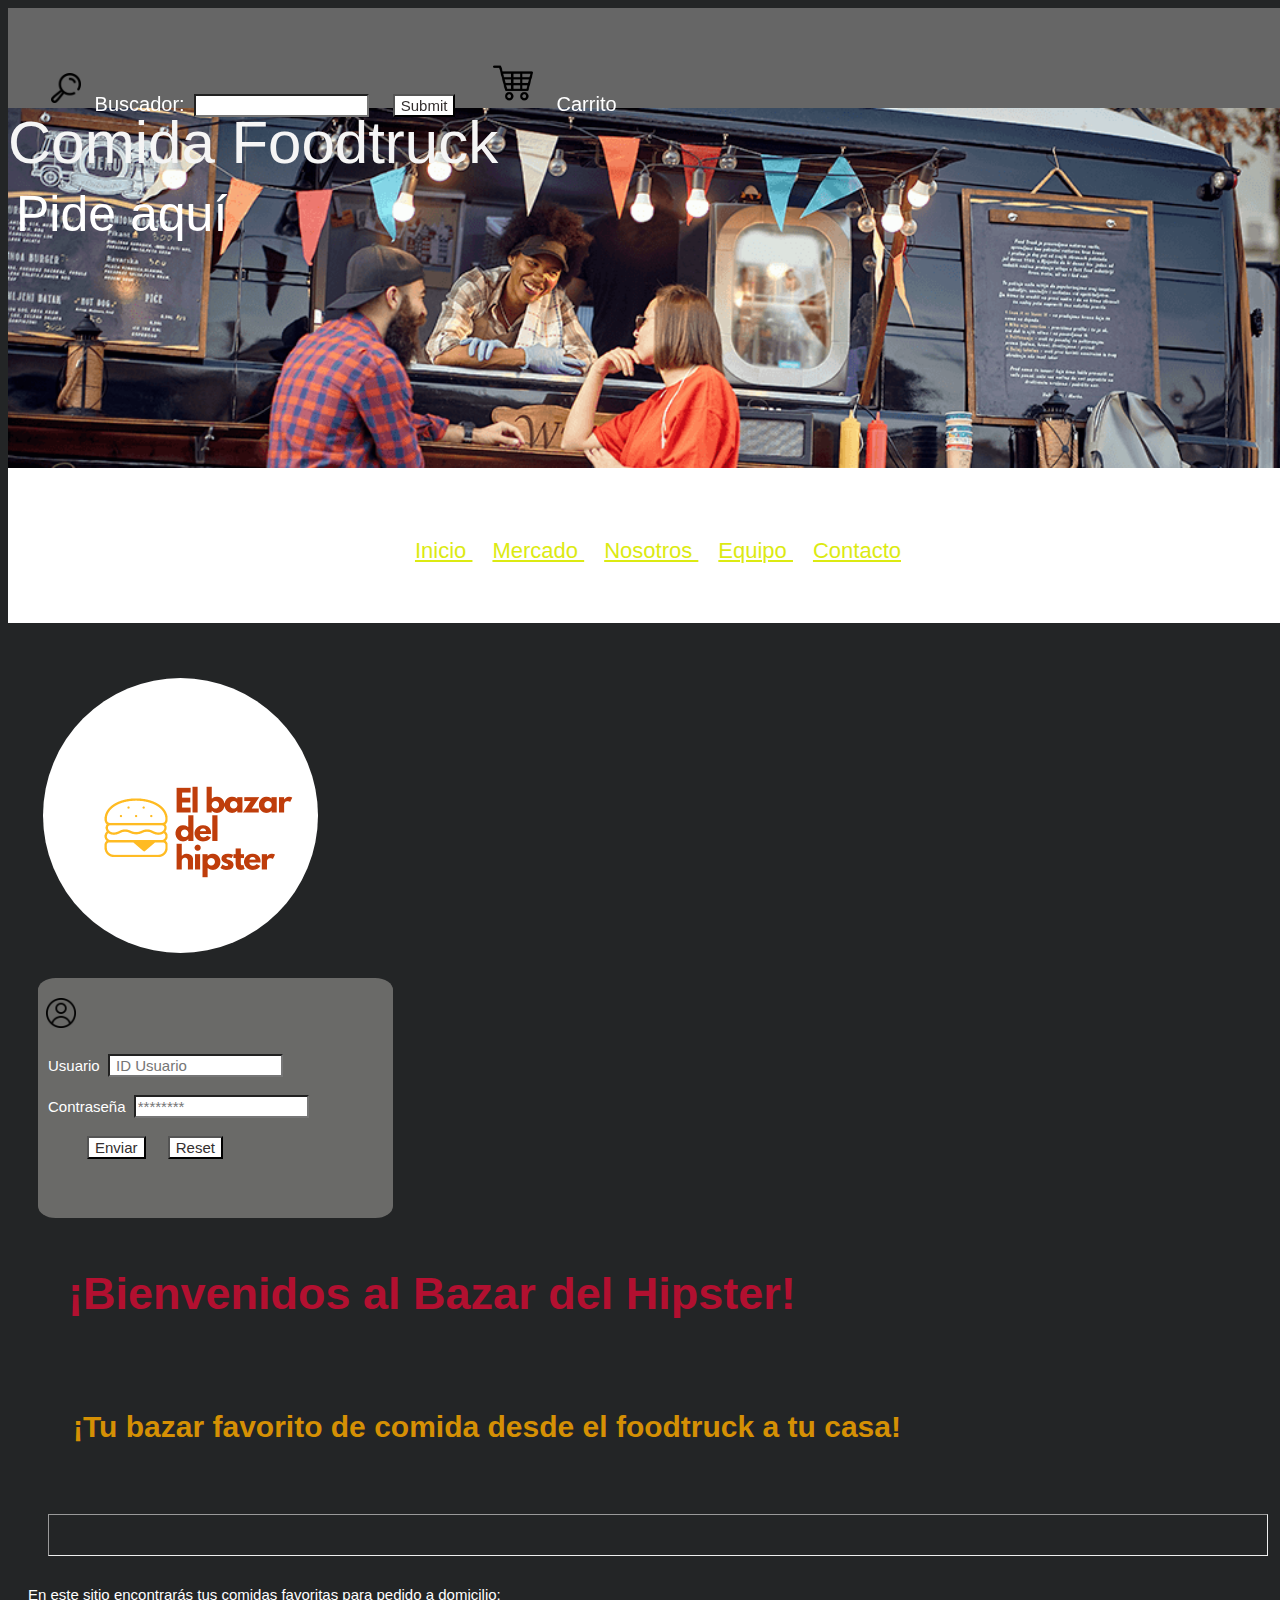
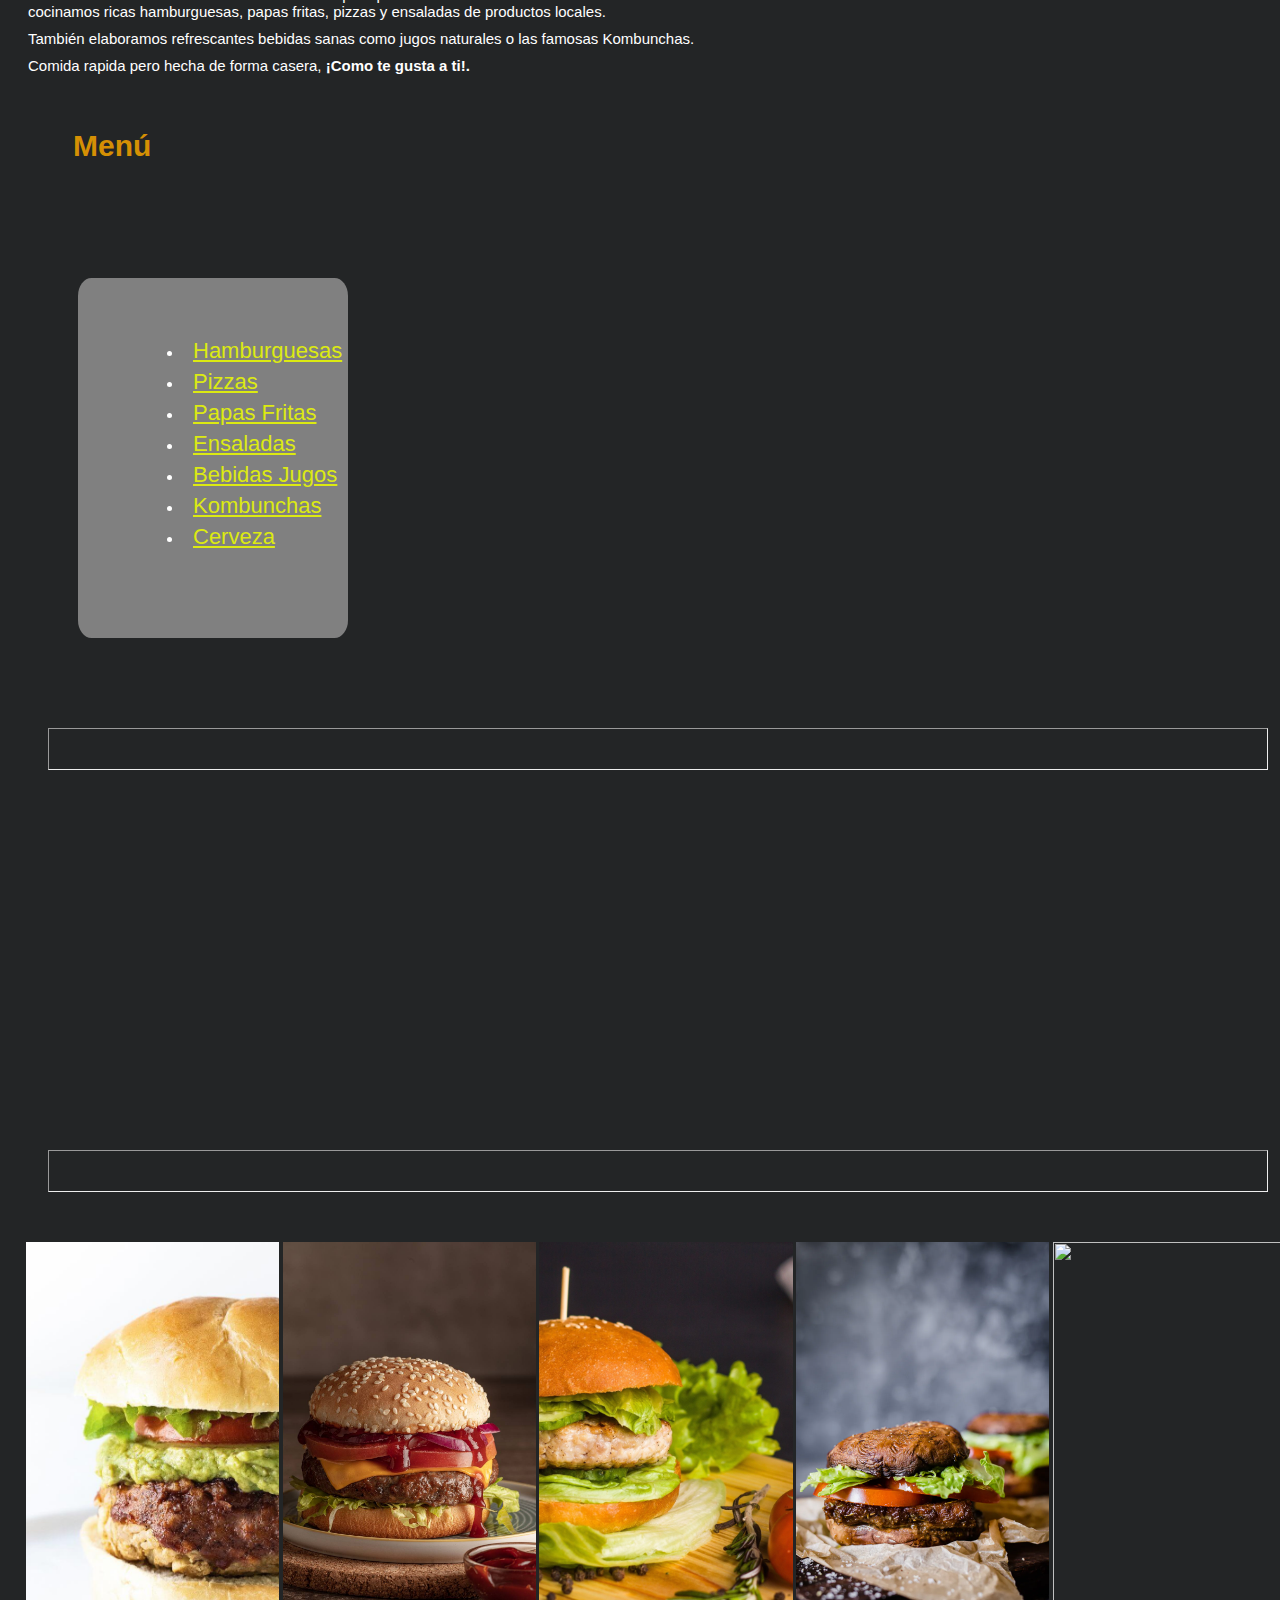
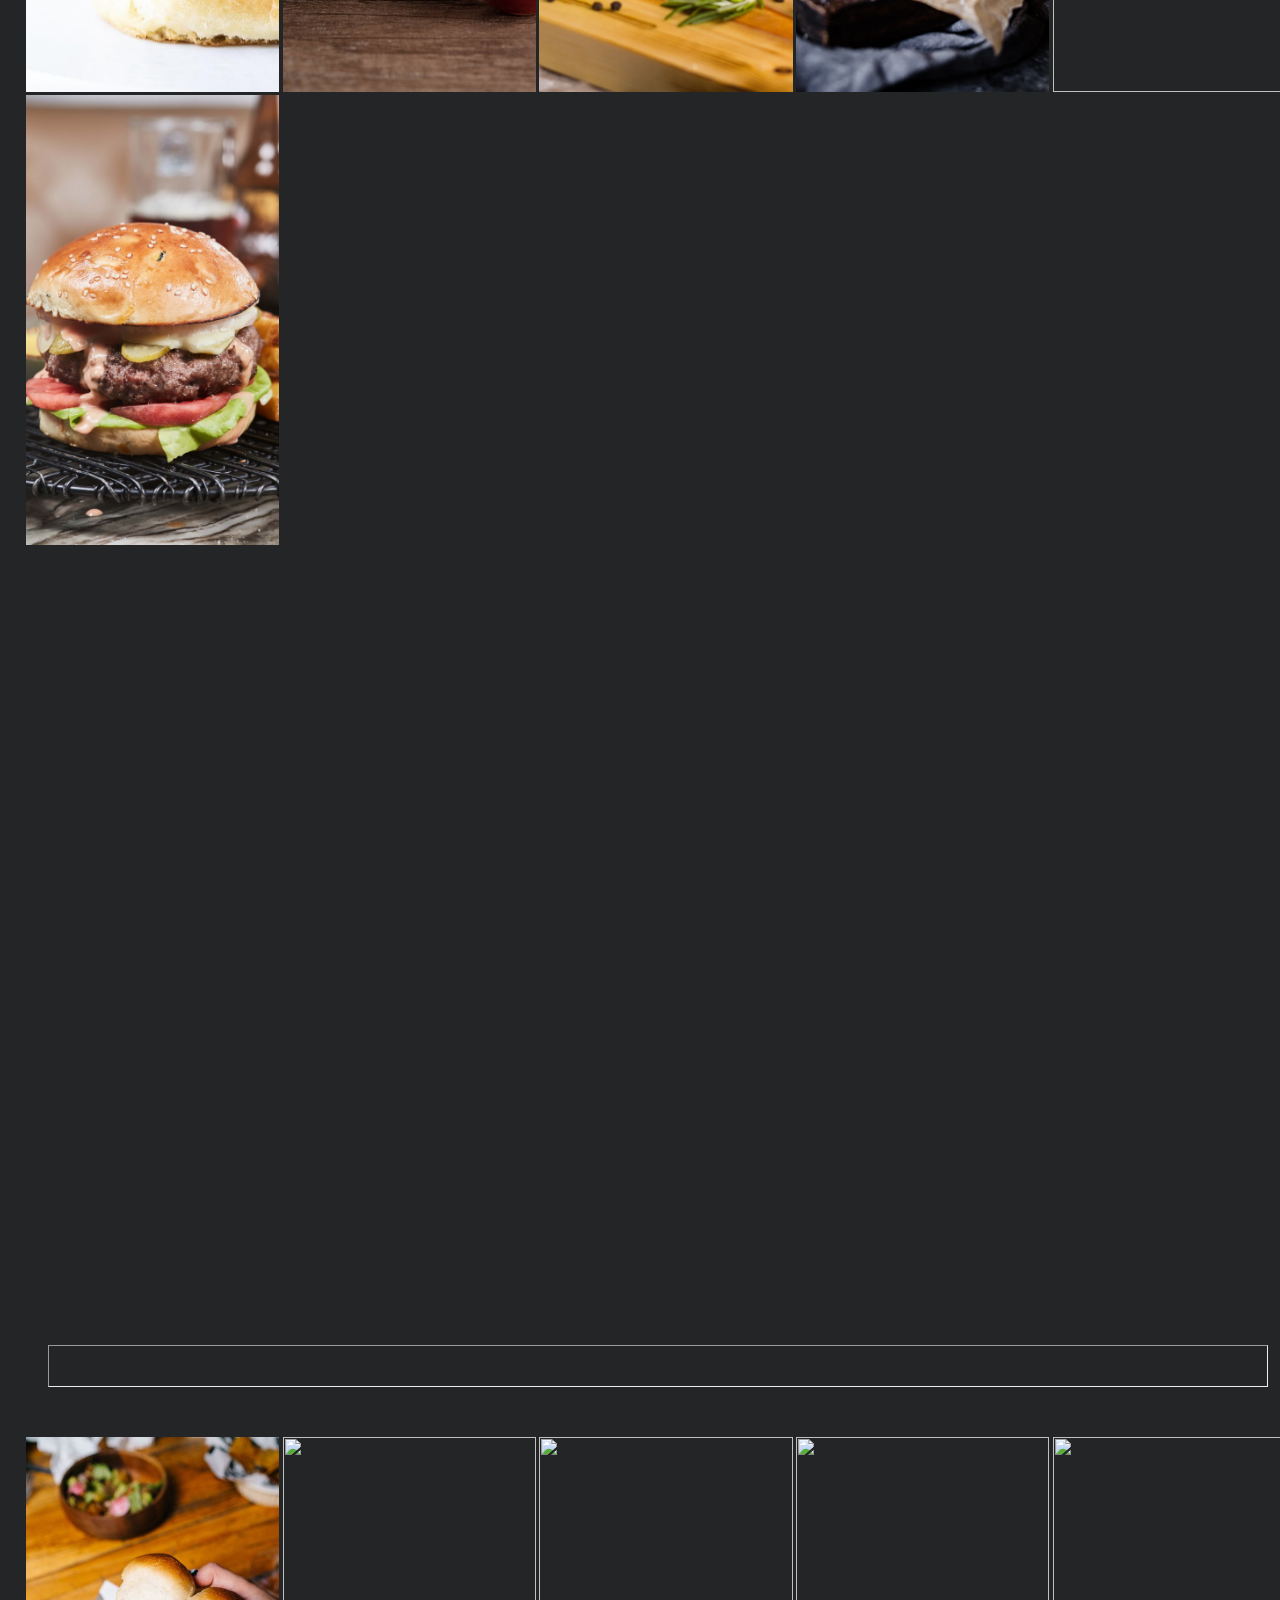
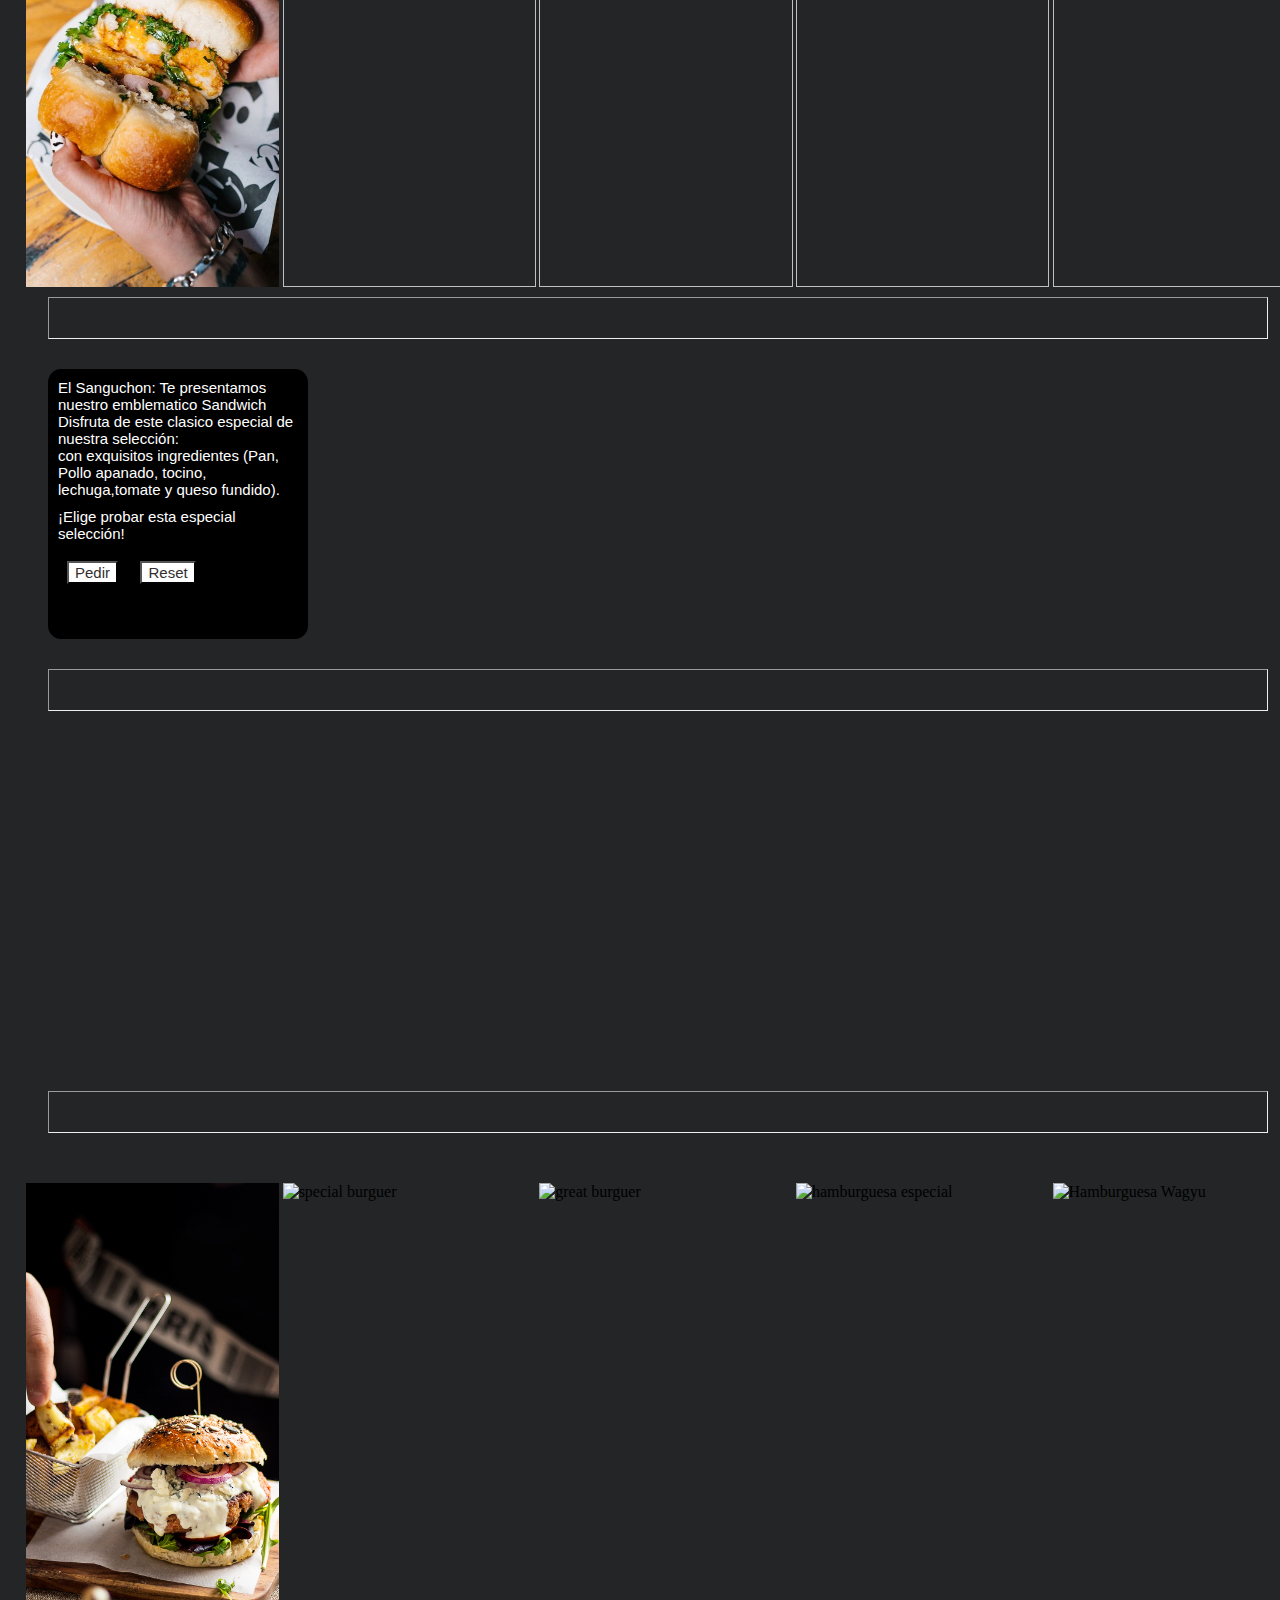
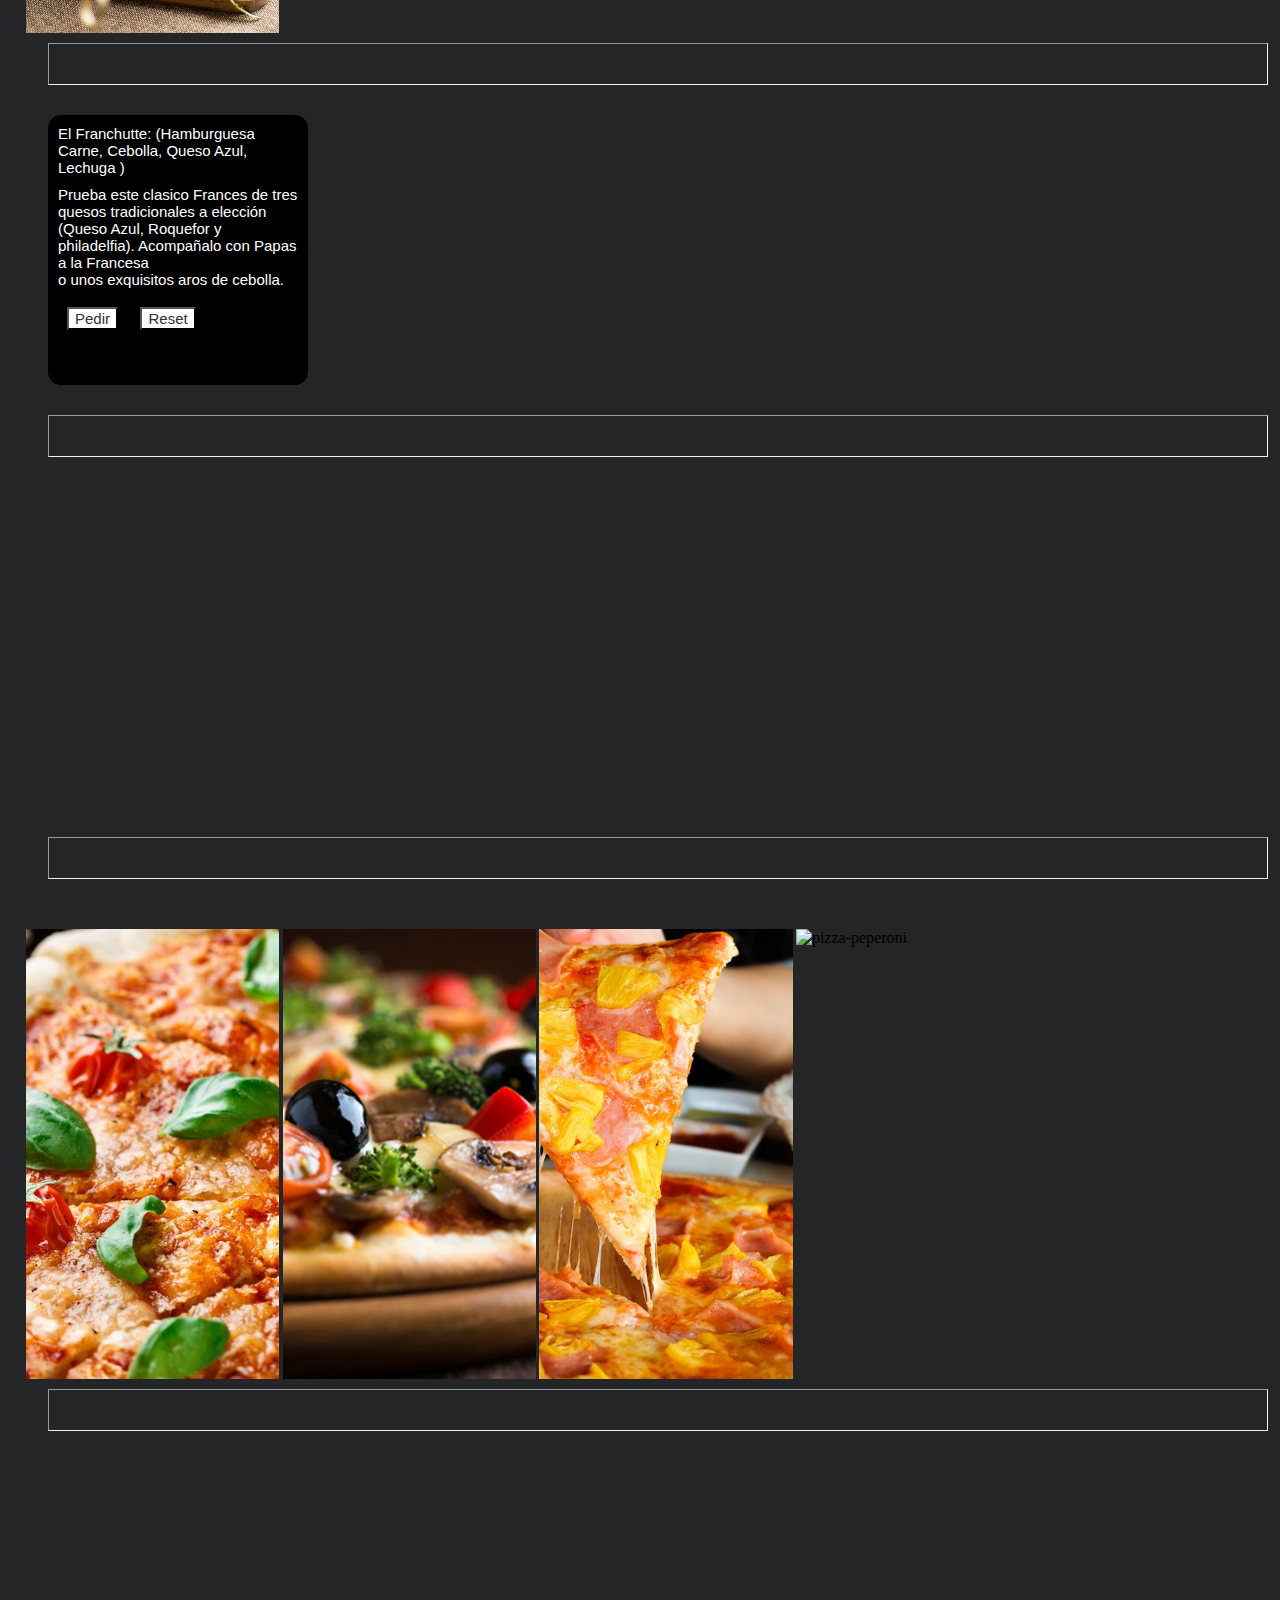
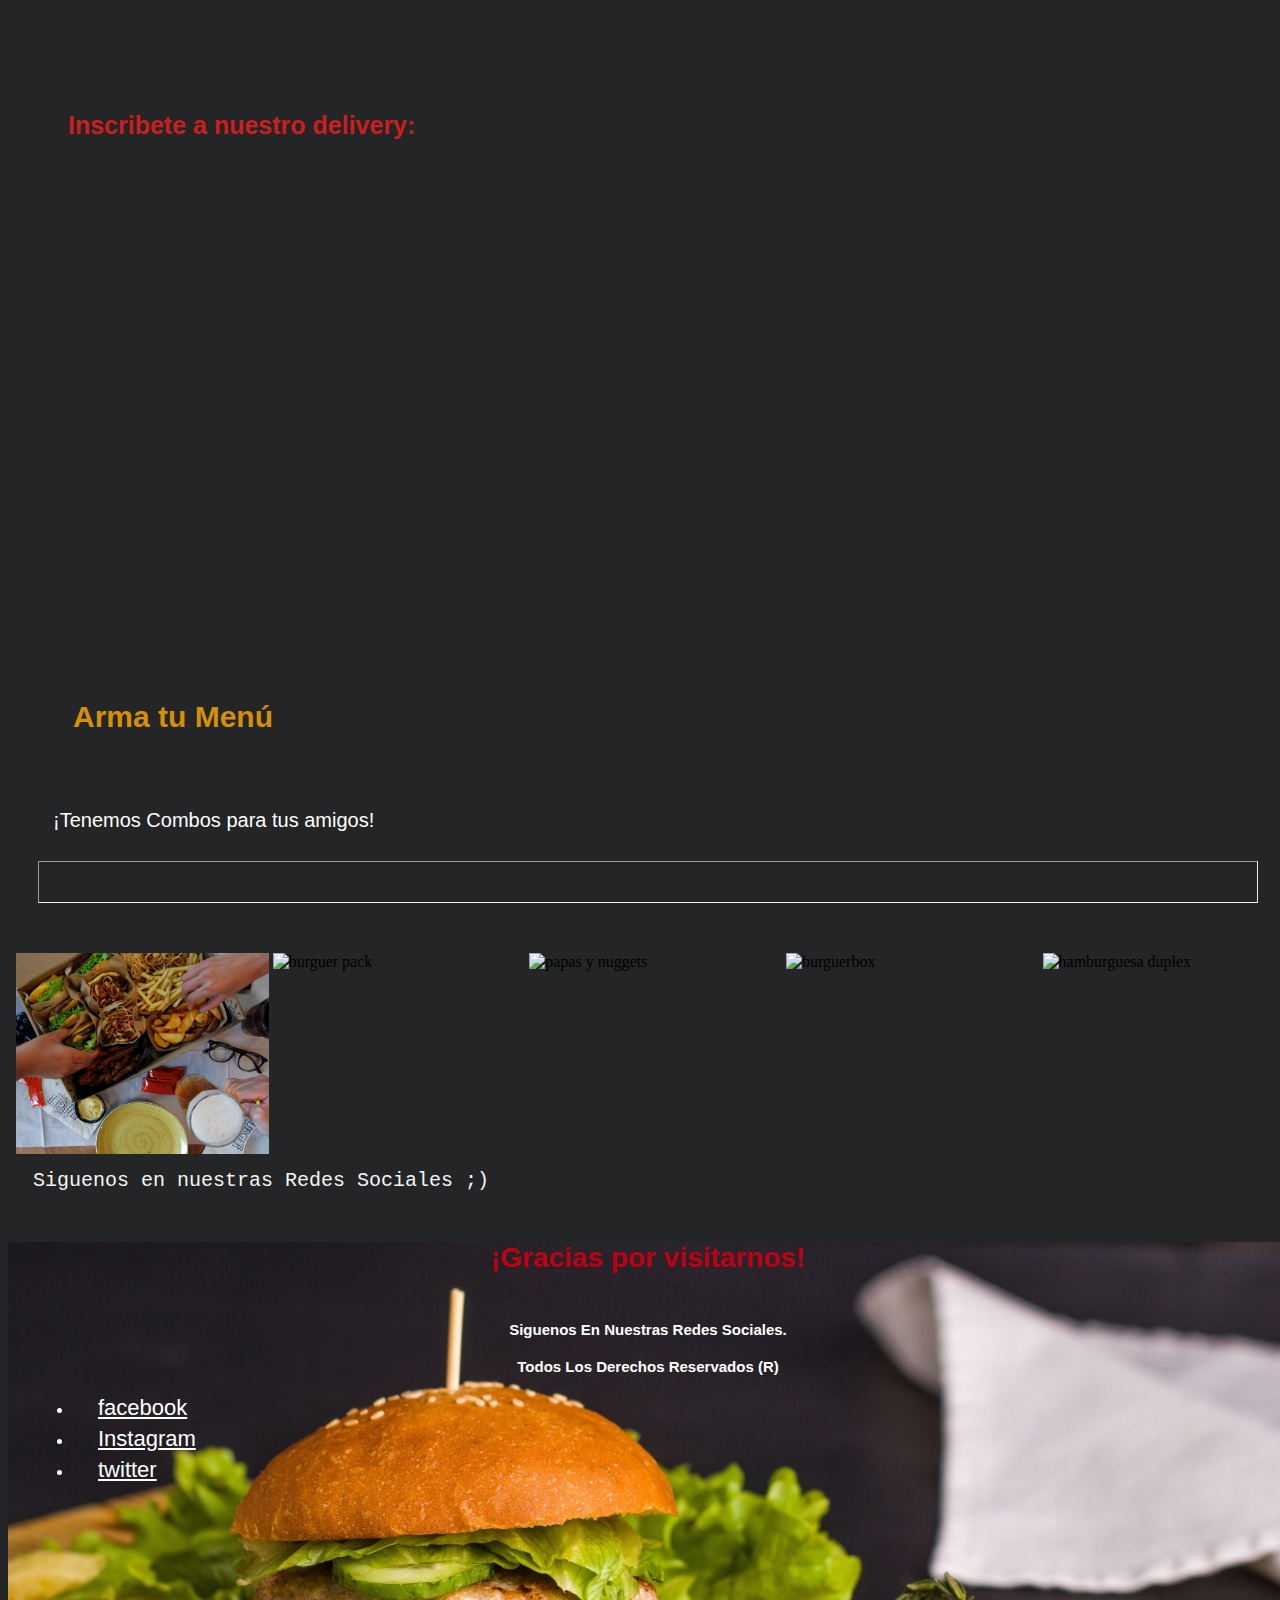
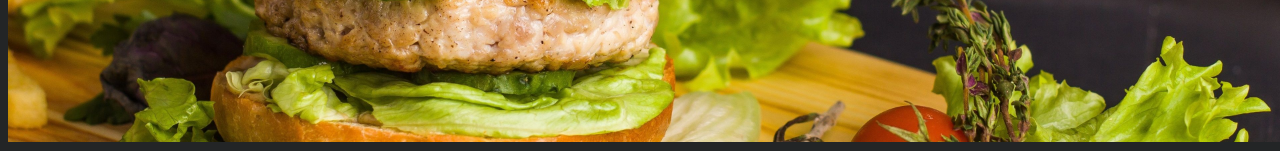
==== src/index.html @ 8c341939 "commit 1 title dice cambio 1" ====
<!DOCTYPE html>
<html lang="en">

<head>
  <meta charset="UTF-8">
  <meta http-equiv="X-UA-Compatible" content="IE=edge">
  <meta name="viewport" content="width=device-width, initial-scale=1.0 user-scalable= no, maximum-scale= 1.0 minimum-scale= 1.0">
 <!--Style Sheets--> 
  <link href="https://cdn.jsdelivr.net/npm/bootstrap@5.2.0-beta1/dist/css/bootstrap.min.css" rel="stylesheet" integrity="sha384-0evHe/X+R7YkIZDRvuzKMRqM+OrBnVFBL6DOitfPri4tjfHxaWutUpFmBp4vmVor" crossorigin="anonymous">
  <link href="https://unpkg.com/aos@2.3.1/dist/aos.css" rel="stylesheet">
  <link rel="stylesheet" href="../src/css/estilos.css">
  <!--Scripts-->
  <script src="https://unpkg.com/aos@2.3.1/dist/aos.js"></script>
  <title> El Bazar del Hipster </title>
</head>

  <body>


<!--Esto es un buscador-->

<div class="caja">
<div class="Buscador" data-aos="fade-right"
data-aos-offset="300"
data-aos-easing="ease-in-sine">


    <div class="lupa">
    <img src="../src/multimedia/loupe.png" alt="buscador" width="30px" margin-top="15px" >
  <label for="Buscar"> Buscador: </label>
  <input type="Search" name="buscar" id="buscar">
  <a href="../src/paginas/busqueda.html"><input type="submit" name="Enviar" id="Enviar"></a>

  <!--Carrito de compras-->

  <a href="../src/paginas/carrito.html"><img class="carrito" id="carrito" src="../src/multimedia/carrito de compra.png" alt="carro" width="40px"></a> <label for="compra"> Carrito</label> 


 </div>
   </div>
    </div>
     
     

<!--Contenedor Banner-->
<header> 
  <div class=" contenedor"> Comida Foodtruck </div>
  <div class=" Banner"> Pide aquí </div>
</header>


  <!--Barra contenedora Menú-->
  <div class="Barra">


   <!--Menú Navegación-->
  
   <main>
    <div class="Menu">
     <nav>
       <div class="bottom">
         <a href= "./index.html"> Inicio </a>
         <a href="../src/paginas/mercado.html"> Mercado </a>
         <a href="../src/paginas/nosotros.html"> Nosotros </a>
         <a href="../src/paginas/equipo.html"> Equipo </a>
         <a href="../src/paginas/contacto.html"> Contacto </a>
       </div>
     </nav>
     </div>
   </main>
 

<!--logotipo-->

<div class="contain" data-aos="zoom-in">
  <a href="/src/index.html">
  <img src="../src/imagenes/logo bazar hipster transparent.png" width="250px">
  </a>
</div>

<!--Usuario y Contraseña-->
<div class="Box">
<div class="Usuario" width="20px">
  <img src="../src/multimedia/usuario.png" alt="User" width="30px" color="white">
<p>
  <label for="Usuario"> Usuario </label>
  <input type="text" name="nombre usuario" id="nombre Usuario" placeholder=" ID Usuario" required>
</p>

<p>
  <label for="password">Contraseña</label>
  <input type="password" name="psw" id="password" placeholder= "********" maxlength="12" min="8">
</p>

<div class="btn">
<p>
  <a href="../src/paginas/miportal.html"><input type="submit" value="Enviar"></a> 
  <input type="reset">
</p>

</div>
   </div>
      </div>

    <!--Título del sitio-->
  
    <h1> ¡Bienvenidos al Bazar del Hipster! </h1>
  

    <!--Encabezado-->
    <h2> ¡Tu bazar favorito de comida desde el foodtruck a tu casa! </h2>



<hr>


<p> En este sitio encontrarás tus comidas favoritas para pedido a domicilio: <br>
  cocinamos ricas hamburguesas, papas fritas, pizzas y ensaladas de productos locales.</p>

<p>También elaboramos  refrescantes bebidas sanas como jugos naturales o las famosas Kombunchas.</p>

<p>Comida rapida pero hecha de forma casera,<b> ¡Como te gusta a ti!.</b></p>


 <!--Menú Comida -->
 <h2> Menú </h2>

<div class="contain2">
 <nav>
   <ul>
     <li> <a href="../src/paginas/subpaginas/hamburguesas.html"> Hamburguesas </a> </li>
     <li> <a href="../src/paginas/subpaginas/pizzas.html"> Pizzas </a> </li>
     <li> <a href="../src/paginas/subpaginas/papasfritas.html"> Papas Fritas </a> </li>
     <li> <a href="../src/paginas/subpaginas/ensaladas.html"> Ensaladas </a> </li>
     <li> <a href="../src/paginas/subpaginas/bebidas.html"> Bebidas Jugos </a> </li>
     <li> <a href="../src/paginas/subpaginas/kombunchas.html"> Kombunchas </a> </li>
     <li> <a href="../src/paginas/subpaginas/cervezas.html"> Cerveza </a> </li>
     <ul>
       <nav>
  </div>

  <!--categorias-->
  
          <!--Hamburguesas-->
  

    <hr>
    
    <div data-aos="fade-right"> 

      <article>
        <h2> <b>Hamburguesas</b></h2>
        <p><b>Ricas hamburguesas Veganas y caseras a elección</b></p>
        <p>Disfruta nuestra variedad de preparaciones:</p>
        <p> Tenemos una gran variedad de productos locales para hacer las mejores Hamburguesas. <b>¡Como a ti te gustan!</b> </p>
        <span>
        <p><b>* El Panzón:</b> Hamburguesa común (Pan, Carne, Palta y Tomate).</p>
        <p><b>* Hamburguesa Clasica:</b> Tipica Americana (Pan, Hamburguesa, Queso, Tomate y lechuga).</p>
        <p><b>* Hamburguesa de Salmón:</b> Un sabor del Mar (Pan, Salmon ahumado, Palta y Lechuga).</p>
        <p><b>* Hamburguesa Vegana:</b> Carne BEYOND MEAT 100% natural.</p>
        <p><b>* Hamburguesa Alemana:</b> Tradición alemana (Pan, Hamburguesa,tocino, queso y pepinillos).</p>
        <p><b>* Hamburguesa Peruana:</b> Sabor exotico peruano (Pan, Carne, Lechuga, tomate y chipotle).</p>
      </span>
      </article>
  </div> 

 <hr>          
     <!--comercio-->
     <div class="grillado">

      <div class="vertical">
        <img src="../src/imagenes/Hamburguesa.jpg" alt="hamburguesa" width="300px">

      <!--Descripción comida-->
      <div data-aos="fade-down">

<div class="cont">     
<p>El panzón: Disfruta de esta rica hamburguesa elaborada a base de <br> (pan,carne,palta y tomate).</p>
<p> Pedilo por aquí y te lo llevamos a domicilio</p>

<!--click pedido-->
<form>
  <a href="../src/paginas/carrito.html"><input type="button" value="Pedir"></a> 
  <input type="reset">
  </form>
</div>
  </div>
    </div>

  <!--PRODUCTOS-->
      <div class="vertical">
        
        <img src="./imagenes/burguer assets.jpg" width="300px">
      
      <!--Descripción de comida-->
      <div data-aos="fade-down">
      
        <div class="cont">

<p>Hamburguesa Clasica: <br> La hamburguesa <br> tradicional americana <b> ¡Ya esta aquí! </b></p>
<p>(Pan,Hamburguesa, Tomate, queso y Lechuga).</p>
<p><b>¡Pidelo por acá!</b></p>

<!--click pedido-->
<form>
  <a href="../src/paginas/carrito.html"><input type="button" value="Pedir"></a> 
  <input type="reset">
  </form>
</div>
   </div>
     </div>
<!--producto-->
      <div class="vertical">
      
        <img src="./imagenes/burguer footer.jpg" width="300px">
        <!--Descripción de comida-->
      <div data-aos="fade-down">
     <div class="cont">
 <p> Hamburguesa de Salmón: Come una rica hamburguesa con ingredientes, (Pan frica, Salmón, Palta, Lechuga).</p> 
 <p>Edición limitada de temporada</p>  
 <p><b>¡Prueba esta exquisita hamburguesa!</b></p>   

 <!--click pedido-->
<form>
  <a href="../src/paginas/carrito.html"><input type="button" value="Pedir"></a> 
  <input type="reset">
  </form>
</div>
  </div>
    </div>
    <!--producto-->
         <div class="vertical">
           <img src="./imagenes/Hambuguesas-veganas-de-tempeh-v.webp" width="300px">
     
           <!--Descripción de comida-->
      <div data-aos="fade-down">
      <div class="cont">
      <p>Hamburguesa Vegana: Ahora puedes probar esta rica hamburguesa 100% vegana </p>
      <p>ingredientes vegetarianos ideales para mantenerte saludable.</p>
      <p><b>¡Compra ahora aquí!</b></p>

<!--click pedido-->
<form>
  <a href="../src/paginas/carrito.html"><input type="button" value="Pedir"></a> 
  <input type="reset">
  </form>
</div>
  </div>
    </div>
    <!--producto-->
      <div class="vertical">
        <img src="https://media-cdn.tripadvisor.com/media/photo-s/0f/3d/f6/d8/hamburguesa-americana.jpg" width="300px" >
    
        <!--Descripción de comida-->
      <div data-aos="fade-down">
    <div class="cont">

    <p>Hamburguesa Alemana: El sabor Aleman en una sola hamburguesa (Pan frica, hamburguesa, tocino, queso, pepinillos).</p>
    <P>Directo de la cocina a tu mesa.</P>
    <p> <b>¡Pedilo a delivery!</b> </p>
    
    <!--click pedido-->
<form>
 <a href="../src/paginas/carrito.html"><input type="button" value="Pedir"></a>
  <input type="reset">
  </form>
</div>
  </div>
     </div>  
  <!--producto-->
<div class="vertical">
<img src="../src/imagenes/hamburguesa peruana.jpeg" alt="hamburguesa peruana">

<!--Descripción comida-->
<div data-aos="fade-down">
<div class="cont">
<p>Hamburguesa a la Peruana:</p>
<p>(Carne, Lechuga, Tomate, Queso, Pepinillos, Ají de Chipotle)</p>

    <!--click pedido-->
    <form>
      <a href="../src/paginas/carrito.html"><input type="button" value="Pedir"></a>
       <input type="reset">
       </form>
       
  </div>
    </div>
      </div>
        </div>

<section>
</section>


<!--SANDWICH-->


<div data-aos="fade-right">

<section>
</section>

<article>
<h2>Sandwich</h2>

<p>Los clasicos Sandwiches locales, vuelven al Bazar:</p>
<p>Sandwich Aliado: (Pan, Jamón y Queso)</p>
<p>Sandwich Pollo: (Pan, Pollo apanado, queso mozzarela, tocino, lechuga y tomate). </p></li>
<p>Sandwich Ave Palta: (Pan, Ave Pollo, Palta).</p>
<p>Sandwich Pollo Krispy (Pan, pollo krispy, lechuga, tomate, mostaza).</p>
</article>
</div>

<hr>

     <div class="grillado">

      <div class="vertical"><img src="./imagenes/burguer delivery.jpg" width="400px"></div>
      <div class="vertical"><img src="https://www.hola.com/imagenes/cocina/recetas/20210208183946/sandwich-jamon-queso/1-72-559/sandwich-havar-adob-m.jpg" width="400px"></div> 
      <div class="vertical"><img src="https://www.enoturismochile.cl/wp-content/uploads/2021/11/ave-palta-web.jpg" width="300px"></div>
      <div class="vertical"><img src="https://i.pinimg.com/474x/4a/34/25/4a3425d4eba5e83ebbf8b65b149e596f.jpg" width="300px"></div>
      <div class="vertical"><img src="https://i0.wp.com/revistamariaorsini.com/wp-content/uploads/2018/01/sandwichpesto-1.jpg?fit=750%2C1057&ssl=1"/></div>
    </div>
 
    <hr>
    
<div class="cont">
     <p> El Sanguchon: Te presentamos nuestro emblematico Sandwich
      Disfruta de este clasico especial de nuestra selección:<br> 
      con exquisitos ingredientes (Pan, Pollo apanado, tocino, lechuga,tomate y queso fundido).</p>
    
      <p> ¡Elige probar esta especial selección! </p>



<!--click pedido-->
<form>
<input type="button" value="Pedir">
<a href="../src/paginas/subpaginas/hamburguesas.html">
<input type="reset">
</a>
</form>
</div>

<hr>

<div data-aos="fade-right">
<article>
<h2> Especiales </h2>
   <p> Los favoritos de siempre también estan aquí:</p>
   <p> Sabores únicos internacionales y cocina de autor</p>
   <p> Hamburguesas edición Limitada, (El franchute con exquisito queso azul)</p> 
   <p> La reconocida hamburguesa Grill Americana y tocino ahumado).</p>
   <p> Hamburguesa Mini queso Cheddar y Salsa Barbeque.</p>
</article>
</div>

<hr>
        <!--Catalogo-->
        <div class="grillado">
        <div class="vertical"><img src="../src/imagenes/Hamburguesa-Queso-Azul-9.jpg" width="400px"></div> 
        <div class="vertical"><img src="https://tofuu.getjusto.com/orioneat-prod/tdgp3NqhnMsPymZuK-eggsorcit%20buger.jpg" alt="special burguer" width="400px"></div>
        <div class="vertical"><img src="https://i0.wp.com/foodandpleasure.com/wp-content/uploads/2020/11/image00004-1.jpeg?resize=768%2C1024&ssl=1" alt="great burguer"></div>
        <div class="vertical"><img src="https://e00-expansion.uecdn.es/assets/multimedia/imagenes/2018/04/25/15246544766356.jpg" alt="hamburguesa especial"></div>
        <div class="vertical"><img src="https://bakeitwithlove.com/wp-content/uploads/2021/03/Wagyu-Burger-lg.jpg" alt="Hamburguesa Wagyu"></div>
        </div>
     <hr>       

  <div class="cont">
    <span> <p> El Franchutte: (Hamburguesa Carne, Cebolla, Queso Azul, Lechuga ) </p> </span>
    <p>  Prueba este clasico Frances de tres quesos tradicionales a elección <br> (Queso Azul, Roquefor y philadelfia). Acompañalo con Papas a la Francesa <br> o unos exquisitos aros de cebolla. </p>               
  

    <!--click pedido-->
<form>
  <input type="button" value="Pedir">
  <a href="../src/paginas/subpaginas/hamburguesas.html">
  <input type="reset">
  </a>
  </form>
  </div>
  
<hr>

<div data-aos="fade-right">
       <article>
        <h2> Pizzas </h2>                                                              
        <p> Arma tu Pizzas en tamaño familiar o Medianas tu eliges los acompañamientos: </p>
        <p> <b> Escoge la que más te gusta : </b> </p>
        <p>Tenemos una gran variedad de Pizzas a elección...</p>
        <p>Pizzas Vegetarianas: (Pizza tres estaciones, Pizza Napolitana y Pizza a la piedra) </p>
        <p>Pizzas Carnes: Pizza tradicional (peperoni, queso,tomate y rucula)</p>
        <p>Pizza Española (Jamón, Queso, Tomate, Chorizo).</p> <p>Pizza Hawaiana: el clasico sabor Hawaiano (Jamón, Piña, Queso) </p>
      </article>
</div>
  
<hr>
    <!--Pizzas-->
    
        <!--Catalogo-->
        <div class="grillado">
          
          <!--Producto-->
          <div class="vertical"><img src="../src/imagenes/pizza vegetariana.jpg" width="400px">
          
            <!--Descripción Producto-->
            <div data-aos="fade-down">
          <div class="cont">
            <span> <p>  Pizza Vegetariana: (Masa, Salsa de Tomate, Tomate, Rucula y Queso Parmesano) </p> </span>
        
            <p> En los últimos años la Pizza Vegetariana ha ganado bastante popularidad por su simpleza. <br> ¡No te puedes perder este exquisito sabor! </p>
       
            <!--click pedido-->
        <form>
          <input type="button" value="Pedir">
          <a href="../src/paginas/subpaginas/pizzas.html">
          <input type="reset">
          </a>
          </form>
     </div> 
        </div>
      </div>

<!--Producto-->

      <div class="vertical"><img src="../src/imagenes/pizza piedra.jpg" alt="Pizza piedra" width="400px">
  
        <!--Descripción del Producto-->
    <div data-aos="fade-down">
   <div class="cont">
      <p>Pizza a la Piedra: Prueba esta tradicional masa, hecha de forma casera con ingredientes frescos (tomate, Jamón, Queso, Aceitunas).</p>
       <P> ¡Proba esta exquisita Pizza casera!</P> 
         
       <!--click pedido-->
        <form>
          <input type="button" value="Pedir">
          <a href="../src/paginas/subpaginas/pizzas.html">
          <input type="reset">
          </a>
          </form>
      </div>
        </div>
      </div>  

      <!--Producto-->
          <div class="vertical"><img src="../src/imagenes/pizza-hawaiana.jpg" alt="pizza-hawaiana" width="450px">
          
            <!--Descripción del producto-->  
          <div data-aos="fade-down">
          <div class="cont">

            <p> Pizza Hawaiana: (Masa, Pizza, Queso, Jamón) </p>
              
            <p> Un clasico de la comida Hawaiana, esta pizza es reconocida <br> mundialmente por sus ingredientes unicos, que mezclan el sabor <br> agridulce en cada bocado de este plato.</p>
            
            <form>
              <input type="button" value="Pedir">
              <a href="../src/paginas/subpaginas/pizzas.html"></a>
              <input type="reset">
              </form>
          </div> 
            </div>
          </div>

        <!--Producto-->
          <div class="vertical">
            <img src="https://w6h5a5r4.rocketcdn.me/wp-content/uploads/2019/06/pizza-con-chorizo-jamon-y-queso-1080x671.jpg" alt="pizza-peperoni">
          
          <!--Descripción del producto-->
           <div data-aos="fade-down">
           <div class="cont">
 
           <p>Pizza a la Española: La reconocida Pizza a la Española vuelve al Bazar con la mejor calidad.</p>
           <p>Ingredientes (masa, tomate, Jamón, Queso, Chorizo).</p>
           <p> ¡Pedilo por acá! </p>
         
           <!--click pedido-->
         <form>
          <input type="button" value="Pedir">
          <a href="../src/paginas/subpaginas/pizzas.html">
          <input type="reset">
          </a>
          </form>

        </div>
         </div>
          </div>
           </div>
<hr>

<section>
</section>

   <!--Formularios-->

   <h3> Inscribete a nuestro delivery:</h3>

   <!--Checkbox-->

<div class="container-mt5"></div>
   <div class="checkbox" data-aos="fade-right"
   data-aos-offset="300"
   data-aos-easing="ease-in-sine">
   <form>
   <fieldset>
      <legend> Mi Nombre</legend>
      <input type="text" name="nombre"placeholder="escribe tu nombre">
    </fieldset>
    </form>


    <form>
    <fieldset>
        <legend> Datos de contacto</legend>
        <input type="text" placeholder="Número de Telefóno">
    </fieldset>
    </form>

      <form>
        <fieldset>
          <legend> Mi dirección</legend>
          <input type="text" placeholder="escribe tu dirección">
        </fieldset>
      </form>
        

        <form>
        <fieldset>
            <legend> Mi País </legend>
            <input type="text" placeholder="Mi País">
        </fieldset>
      </form>
          

          <p>
            <input type="submit" value="Enviar">
            <input type="reset" value="Borrar">
          </p>
        </div>
          
  <form action="" method="get" enctype="text/plain">
  </form>

  <!--deliver-->

<h2> Arma tu Menú </h2>
<p class= "card__description"> ¡Tenemos Combos para tus amigos!</p>
</div>

<hr>


<div class="grillado">
<div class=""><img src="../src/imagenes/delivery-burgers-1.jpg" alt="delivery-burguer" width="250px"> </div> 
<div class=""><img src="https://www.burgerbox.co.uk/images/gal/bb7.jpg" alt="burguer pack" width="250px"> </div>
<div class=""><img src="https://eldiariony.com/wp-content/uploads/sites/2/2022/03/come-nuggets-papas-fritas-22-anos-shutterstock_1678649386.jpg?quality=60&strip=all&w=1200" alt="papas y nuggets" width="250px"></div> 
<div class=""><img src="https://res.cloudinary.com/glovoapp/h_225,f_auto,q_auto/Stores/qdlhgnnfjg6splhvohzy" alt="burguerbox" width="250px"></div> 
<div class=""><img src="https://www.canalviax.com/wp-content/uploads/2017/11/eJvI7kg.jpg" alt="hamburguesa duplex" width="250px" ></div>
</div>




<!--El botón esta en este bloque-->
<div class="call"> Siguenos en nuestras Redes Sociales ;) </div>

<!--Pie de Pagina-->

<footer>
 
  <div class= "Pie">

      <div class="Widget">
        <h5> ¡Gracias por visitarnos!</h5>
        </div>
    
        <div class="center-footer" id="call-action">
        <h4> Siguenos en nuestras redes sociales.</h4>
               <h4> Todos los derechos reservados (R) </h4>
    <ul>
      <li> <a class="btn" href="https://www.facebook.com/"> facebook </a> </li>
      <li> <a class="btn" href="https://www.instagram.com/"> Instagram </a> </li>
      <li> <a class="btn" href="https://twitter.com/"> twitter </a> </li>
    </ul>
         </div>
        </div>
       </div>

</footer>
<script>
  AOS.init();
</script>

<script src="https://cdn.jsdelivr.net/npm/bootstrap@5.2.0-beta1/dist/js/bootstrap.bundle.min.js" integrity="sha384-pprn3073KE6tl6bjs2QrFaJGz5/SUsLqktiwsUTF55Jfv3qYSDhgCecCxMW52nD2" crossorigin="anonymous"></script>
  </body>
</html>
---- src/css/estilos.css ----
/* Titulo1 */
h1{
    color:rgb(178, 16, 48);
    font-size: 45px;
    margin:50px;
    font-family:'Trebuchet MS', 'Lucida Sans Unicode', 'Lucida Grande', 'Lucida Sans', Arial, sans-serif;
}

/* Titulo2 */
h2{
    color:rgb(213, 144, 4);
    font-size: 30px;
    margin-top:60px;
    margin: 15px;
    padding:40px;
    font-family:sans-serif;
}

/* Titulo3 */
h3{
    color:rgb(203, 30, 30);
    font-size: 25px;
    font-family:'Trebuchet MS', 'Lucida Sans Unicode', 'Lucida Grande', 'Lucida Sans', Arial, sans-serif;
    text-align:top;
    margin:50px;
}

/* Titulo4 */
h4{
    color:rgb(255, 255, 255);
    font-size: 15px;
    font-family: 'Lucida Sans', 'Lucida Sans Regular', 'Lucida Grande', 'Lucida Sans Unicode', Geneva, Verdana, sans-serif;
    text-align:center;
    text-transform: capitalize;
}

/* Titulo5 */
h5{
    color:rgb(190, 0, 20);
    font-family:Impact, Haettenschweiler, 'Arial Narrow Bold', sans-serif;
    text-align: center;
    font-size: 28px;
    margin-top: 10px;
    bottom: 20px;
}

/* Este es mi Body */
body{
width:1600px;
background-color:#232526;
}

.Buscador{
    font-size: 20px;
    font-family: 'Gill Sans', 'Gill Sans MT', Calibri, 'Trebuchet MS', sans-serif;
    margin: 25px;
    padding:10px;
    justify-content: flex-start;
    align-content: space-between;
}

.lupa{
    align-items: flex-start;
    color:white ;
}

.carrito{
    width:40px;
}

nav{
    color:rgb(255, 255, 255);
    font-size: 16px;
    margin: 20px;
    padding:10px;
    flex-direction: row;
    flex-wrap: wrap;
    justify-content: space-between;
}


img{
    margin:8px;
    margin-top: 20px ;
}

input{
    color:rgb(52, 47, 47);
    background-color:#FFFFFF;
    font-size: 15px;
    margin:4px;
    font-family:'Gill Sans', 'Gill Sans MT', Calibri, 'Trebuchet MS', sans-serif;
}



.video{
    display: inline-block;
}


.caja{
    background-color: rgb(102, 102, 102);
    width: 1600px;
    height:100px;
    flex-wrap: wrap;
    position:relative;
    display:block;
    justify-content: flex-start;
    align-content: space-between;
}

.Barra{
    background-color: rgb(255, 255, 255);
    width:1600px;
    height:135px;
    padding:10px;
    display:inline-block;
}

.Box{
    background-color: rgb(106, 106, 104);
    width:355px;
    height:240px;
    margin:20px;
    border-radius: 5%;
}

.Box2{
    background-color: rgb(106, 106, 104);
    width:355px;
    height:255px;
    margin:20px;
    border-radius: 5%;
}

.cont{
    background-color: black;
    overflow-x: hidden;
    width:260px;
    height:270px;
    margin:30px;
    padding:0px;
    border-radius:5%;
}


.contain{
    background-color: rgb(255, 255, 255);
    width: 255px;
    height:255px;
    border-radius: 50%;
    margin: 25px;
    padding:10px;
    margin-top: 5%;
    position: relative;
}

.contain2{
    background-color:grey;
    width:250px;
    height: 340px;
    padding:10px;
    margin:60px;
    border-radius: 5%;
    display:-webkit-inline-box
}

.contain3{
    background-color:grey;
    width: 380px;
    height: 270px;
    padding:10px;
    margin:60px;
    border-radius: 5%;
    display:-webkit-inline-box
}


main{
    color:yellow;
    font-size: 30px;
    font-family:Verdana, Geneva, Tahoma, sans-serif;
    margin: 10px;
    padding:10px;
    text-align: center;
    align-content: space-between;
    margin:10px;
    padding:20px;
}

.bottom{
    color:yellow;
    align-content: space-between;
}


header{
    background-image: url(../imagenes/food-truck-ideas.png);
    width:1600px;
    height:360px;
    flex-wrap: wrap;
    position:static;
    background-repeat: no-repeat;
    background-size: cover;   
    
}


.contenedor{
   color:whitesmoke;
   font-family: Impact, Haettenschweiler, 'Arial Narrow Bold', sans-serif;
   font-size: 60px;
   margin:0px;
   flex-direction: row;
   position: relative;
   text-align: justify;
}


.video{
    margin:25px;

}

.Banner{
   color:rgb(255, 255, 255);
   font-size: 50px;
   margin:8px;
   font-family: 'Franklin Gothic Medium', 'Arial Narrow', Arial, sans-serif;
   text-align: justify;
}

.top-footer{
   background-color: azure;

}

.href{
    color:rgb(255, 255, 255);
} 


/* Esto es un checkbox */
.checkbox{
    background-color: whitesmoke;  /* fallback for old browsers */
    background: -webkit-linear-gradient(to right, #FFFFFF, #ECE9E6);  /* Chrome 10-25, Safari 5.1-6 */
    background: linear-gradient(to right, #FFFFFF, #ECE9E6); /* W3C, IE 10+/ Edge, Firefox 16+, Chrome 26+, Opera 12+, Safari 7+ */  
    width:420px;
    height:420px;
    margin:50px;
    border-radius: 5%;
}


/* división de página */
hr{
    color:rgb(255, 255, 255);
    margin:30px;
}


/* Texto */
p{
    color:rgb(255, 255, 255);
    font-size: 15px;
    font-family:-apple-system, BlinkMacSystemFont, 'Segoe UI', Roboto, Oxygen, Ubuntu, Cantarell, 'Open Sans', 'Helvetica Neue', sans-serif;
    padding:0px;
    margin:10px;
}

/* Sección de pagina */

section{
    color:rgb(240, 228, 8);
    margin-left:0px;
    margin-top:20px;
    padding:100px;
}

/*articulo de la pagina*/
article{
    background-color: #353535;
    display: block;
    overflow-x: hidden;
    width:580px;
    height:320px;
    margin:30px;
    border-radius: 5%;
}


/* atributos forms*/
form{
    font-size: 2 rem;
    color:rgb(201, 131, 11);
    font-family:'Trebuchet MS', 'Lucida Sans Unicode', 'Lucida Grande', 'Lucida Sans', Arial, sans-serif;
    margin:15px;
}

ul{
   color:rgb(255, 255, 255);
   font-size: 15px;
   margin:20px;
   font-family:Verdana, Geneva, Tahoma, sans-serif;
}

li{
    color:white;
    margin:5px;
}

ol{
    color:brown;
    font-size: 15px;
    font-family: Verdana, Geneva, Tahoma, sans-serif;
    align-items: flex-start;
}

a{
    color:rgb(220, 234, 18);
    justify-items: left;
    margin:10px;
    font-family: 'Gill Sans', 'Gill Sans MT', Calibri, 'Trebuchet MS', sans-serif;
    font-size: 22px;
}

hr{
    padding: 20px;
}

 /*Imagen Card*/
 .card-image{
    margin-left: -0px;
 }
 


.card__title{

    margin-right: 0px;
}

.card__description{
    font-size: 20px;
    font-family: 'Gill Sans', 'Gill Sans MT', Calibri, 'Trebuchet MS', sans-serif;
    margin:35px;
}

.btn{
    color:rgb(255, 255, 255);
    margin:25px;
    display:flexbox;
    margin-top: 10px;
}

.call{
    color:whitesmoke;
    font-size: 20px;
    margin:25px;
    margin-top: 35px;
    font-family:monospace;
}

/*Aqui esta mi Grid*/
.grillado{
    display: grid; 
    gap: 0.2rem; 
    grid-template-columns: repeat(auto-fill, minmax(240px, 1fr)); 
    grid-template-rows: auto; 
    grid-auto-flow: dense; 
  }
  
  .grillado > div > img {
    width: 100%; 
    height: 100%; 
    object-fit: cover; 
  }
  
  .vertical{
    height:50vh;
    align-content: space-between;
    grid-row: span 1;
    grid-column: span 1 ; 
  }
  
  .grande {
    height:80vh;
    grid-column: span 2; 
    grid-row: span 2; 
  }
  
  .horizontal{
    height:60vh;
    grid-column: span 2;
  }
  
/* Esto es el Footer*/
.Pie{
    background-image: url(../imagenes/burguer\ footer.jpg);
    width:1600px;
    height:500px;
    flex-wrap:wrap;
    position: relative;
    background-repeat: no-repeat;
    background-size:cover;
    margin-top: 50px;
    display:flexbox;
 }

.center-footer{
font-size: 25px;
font-family: 'Gill Sans', 'Gill Sans MT', Calibri, 'Trebuchet MS', sans-serif;
}

.widget{
color:rgb(231, 5, 5);
font-size: 25px;
align-self: center;
}


  @media screen and (max-width: 320px){
    .grillado{
      grid-template-columns: 1fr; }
  }
  
@media all and (max-width:1400px){
    .img{
        width:100%
   }
   .caja,.Barra,.Menu,body,header{
       width:100%
    }
   .Pie{
       width:100%
   }
}

/* Mobile */

@media screen and (max-width:480px){
}

/* Tablets */
@media screen and (min-width:480px){
}

/* Desktop */
@media screen and (min-width:1024px){
}

/* Functions first*/
@import "../node_modules/bootstrap/scss/functions";


/* Required Bootstrap imports*/
@import "../node_modules/bootstrap/scss/variables";
@import "../node_modules/bootstrap/scss/maps";
@import "../node_modules/bootstrap/scss/mixins";
@import "../node_modules/bootstrap/scss/root";

/* Optional components*/
@import "../node_modules/bootstrap/scss/utilities";
@import "../node_modules/bootstrap/scss/reboot";
@import "../node_modules/bootstrap/scss/containers";
@import "../node_modules/bootstrap/scss/grid";
@import "../node_modules/bootstrap/scss/helpers";
@import "../node_modules/bootstrap/scss/utilities/api";
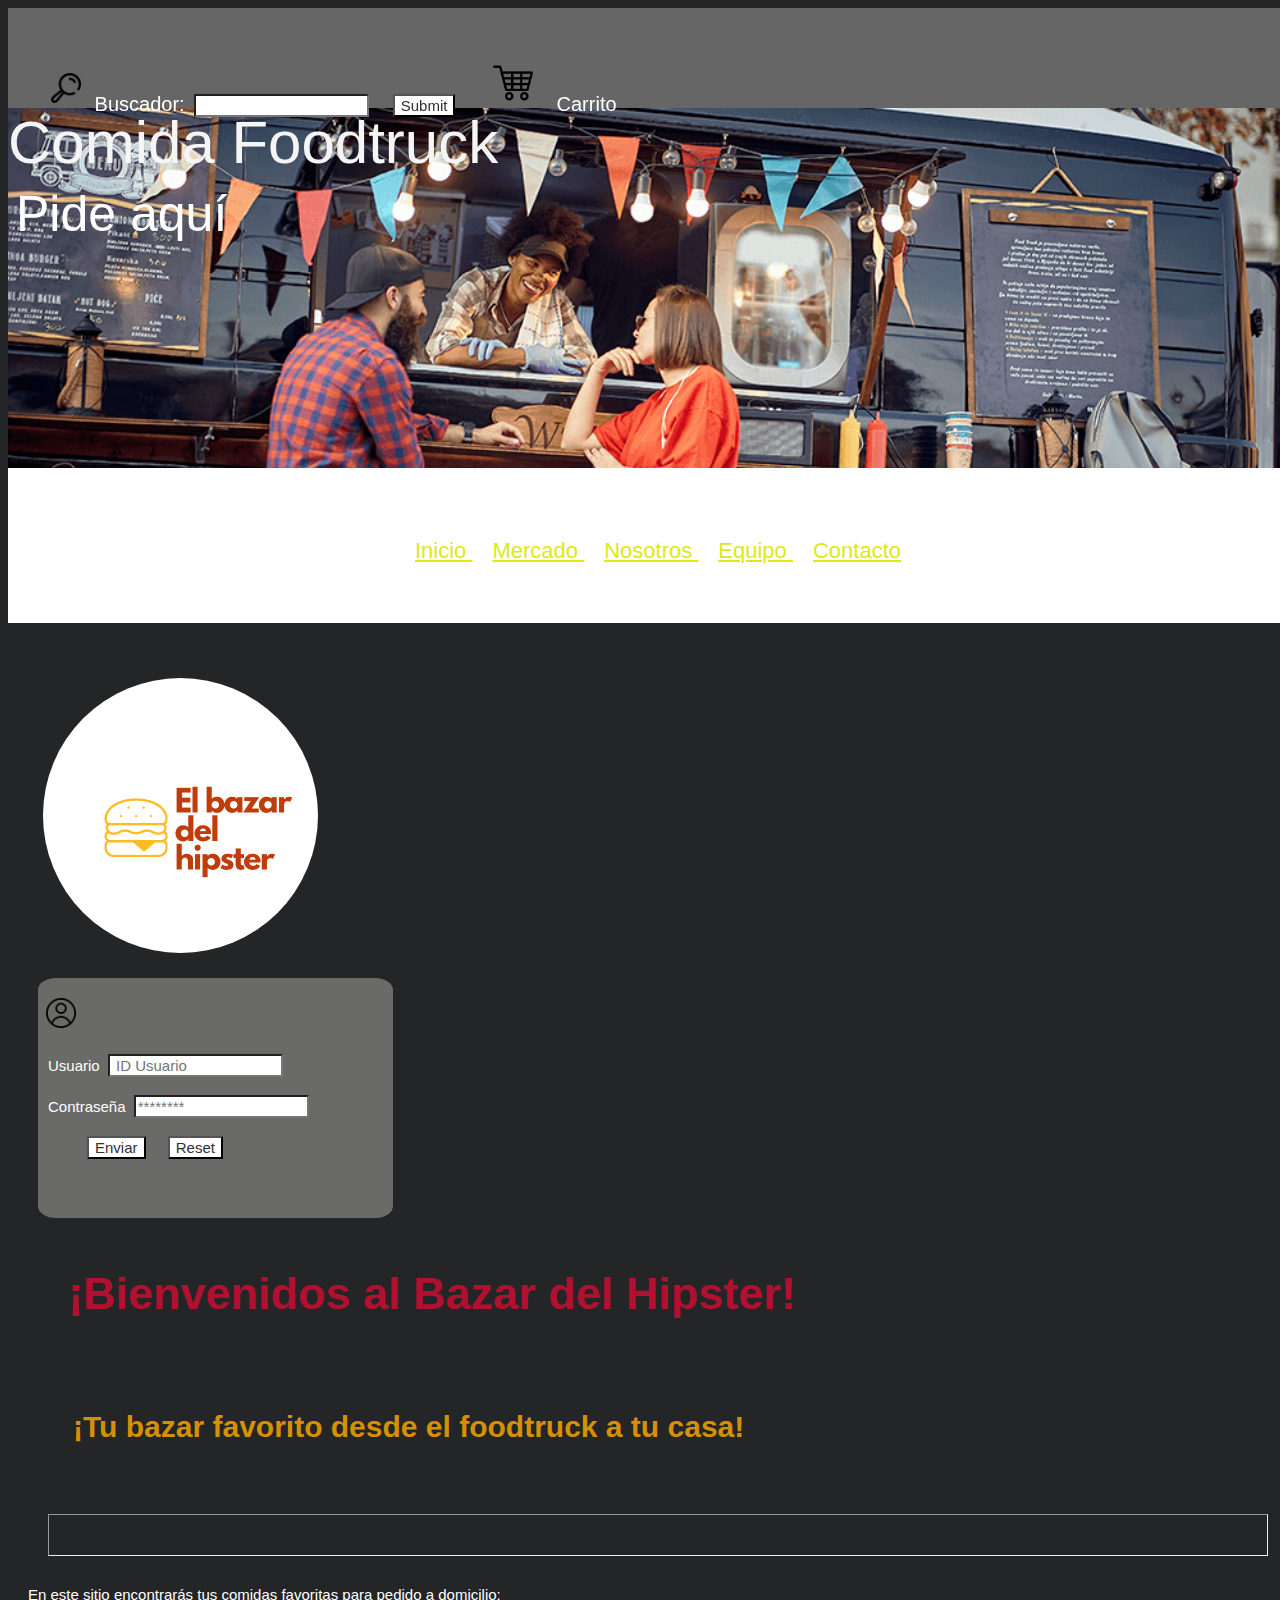
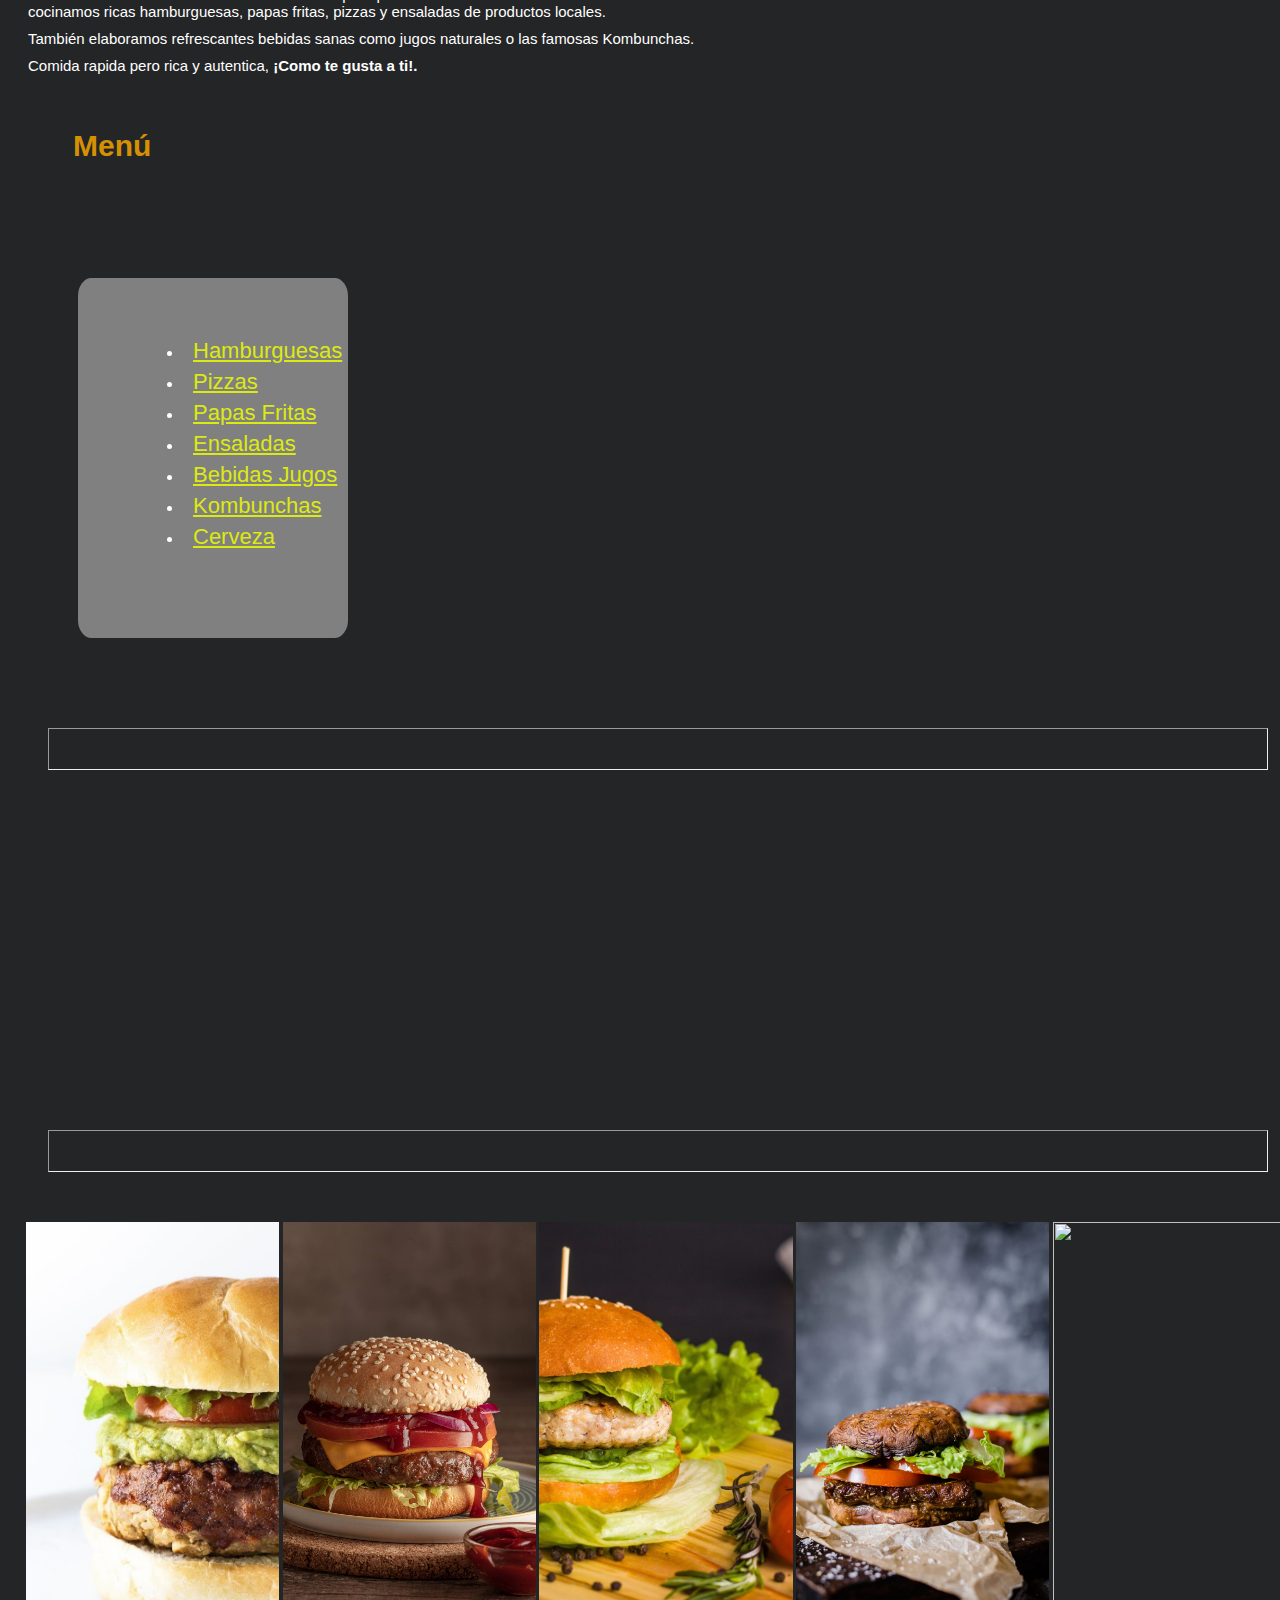
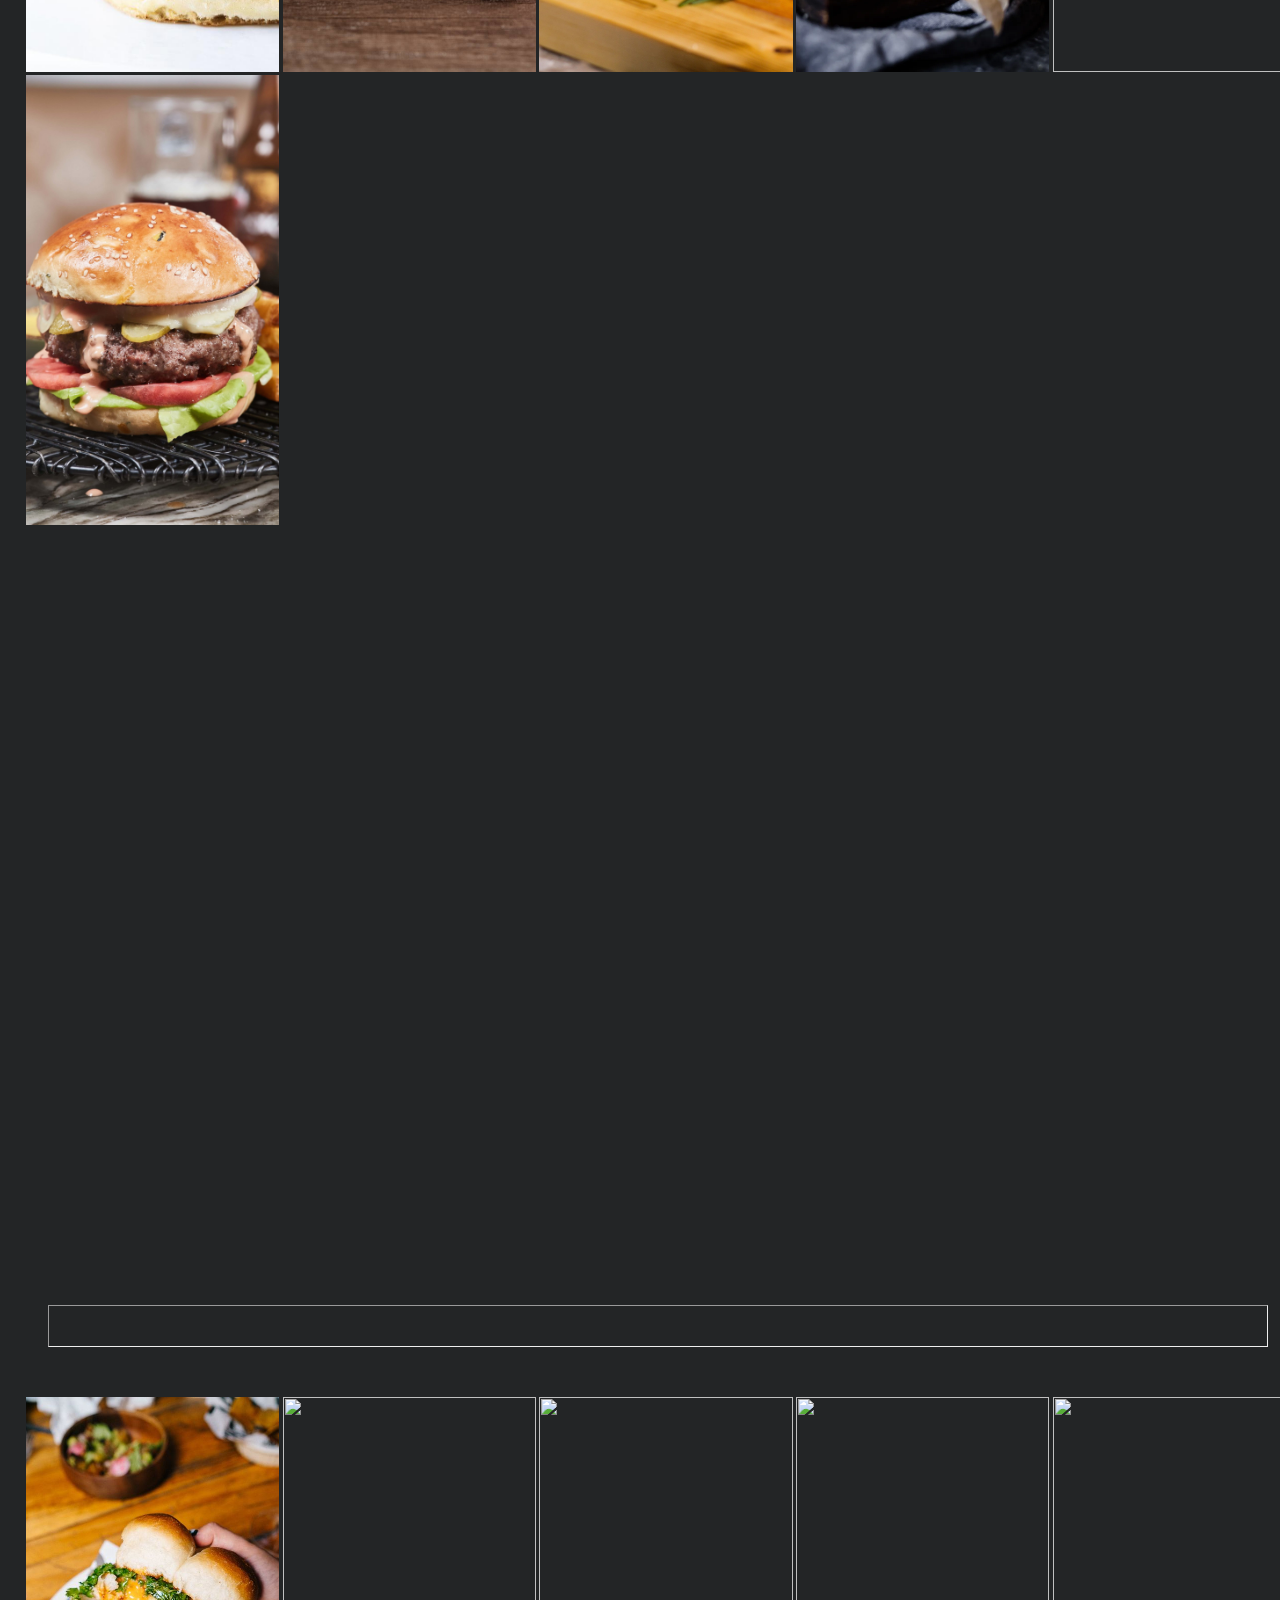
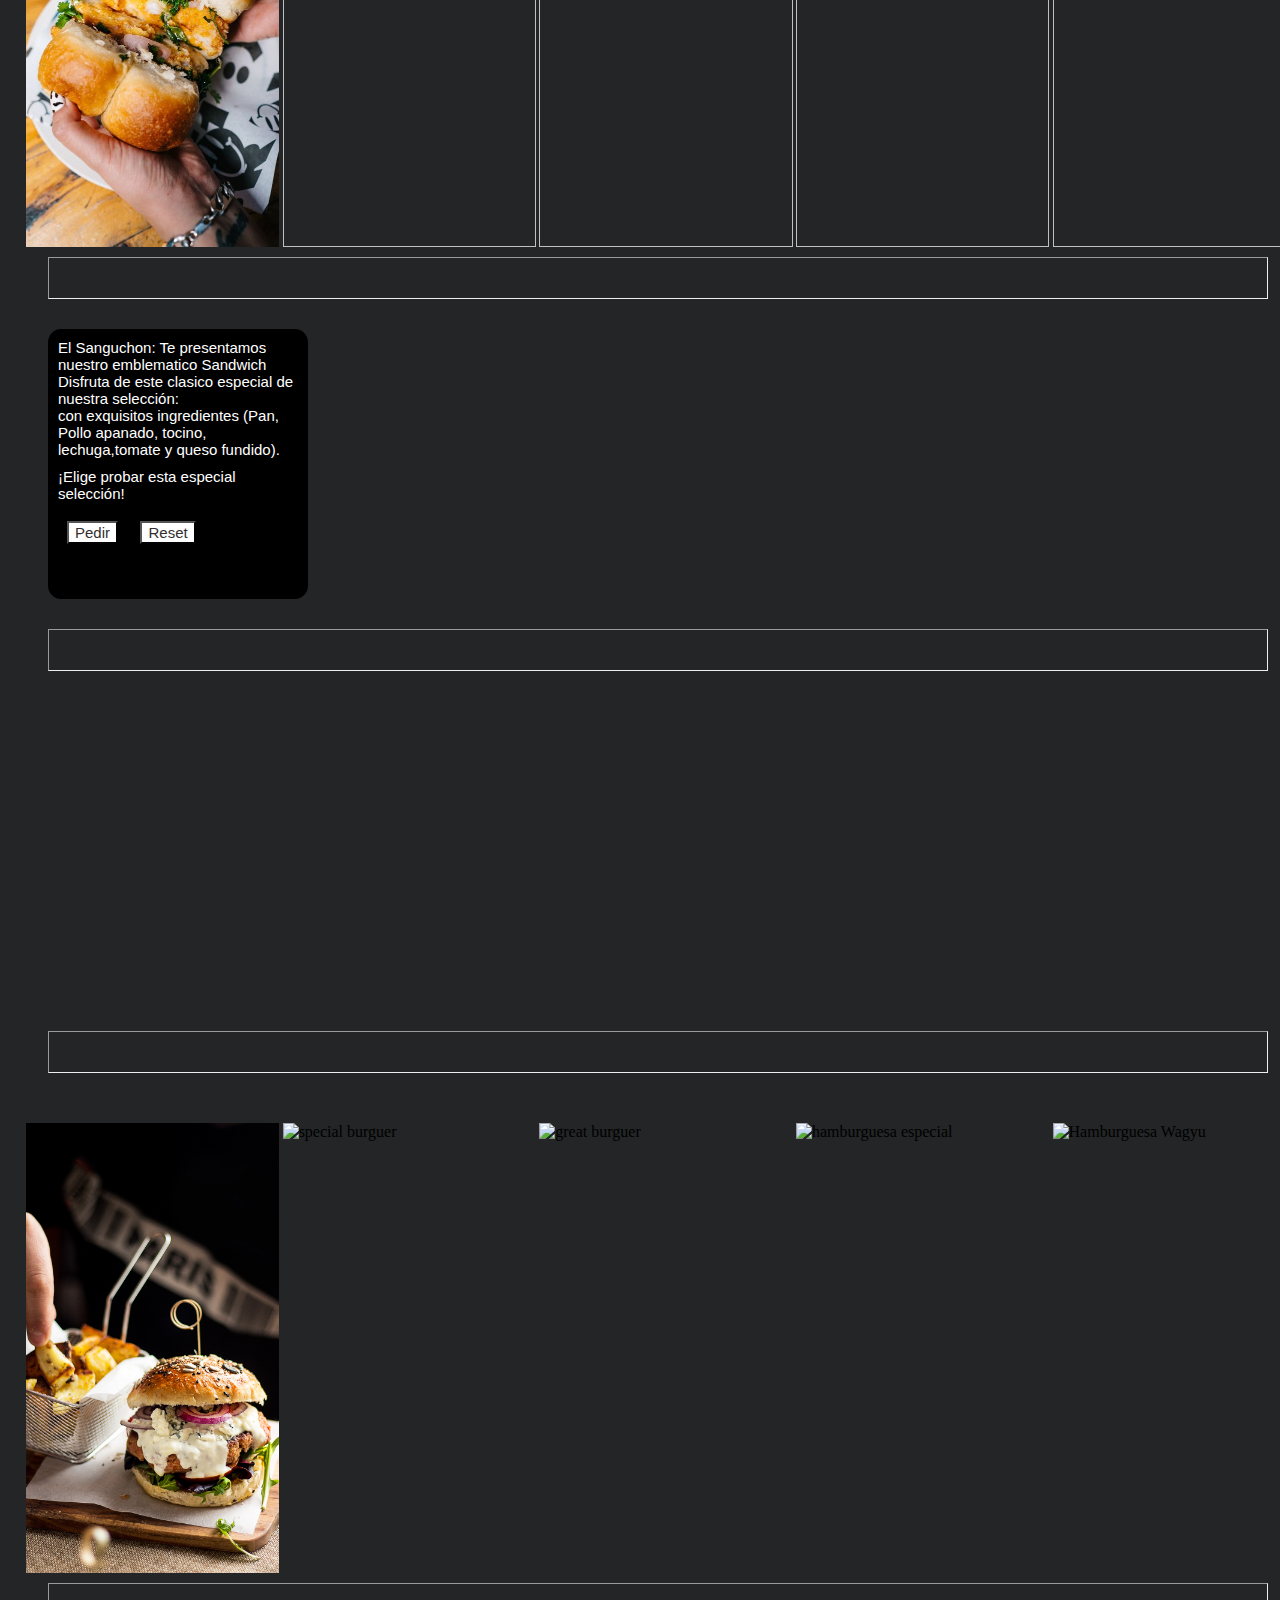
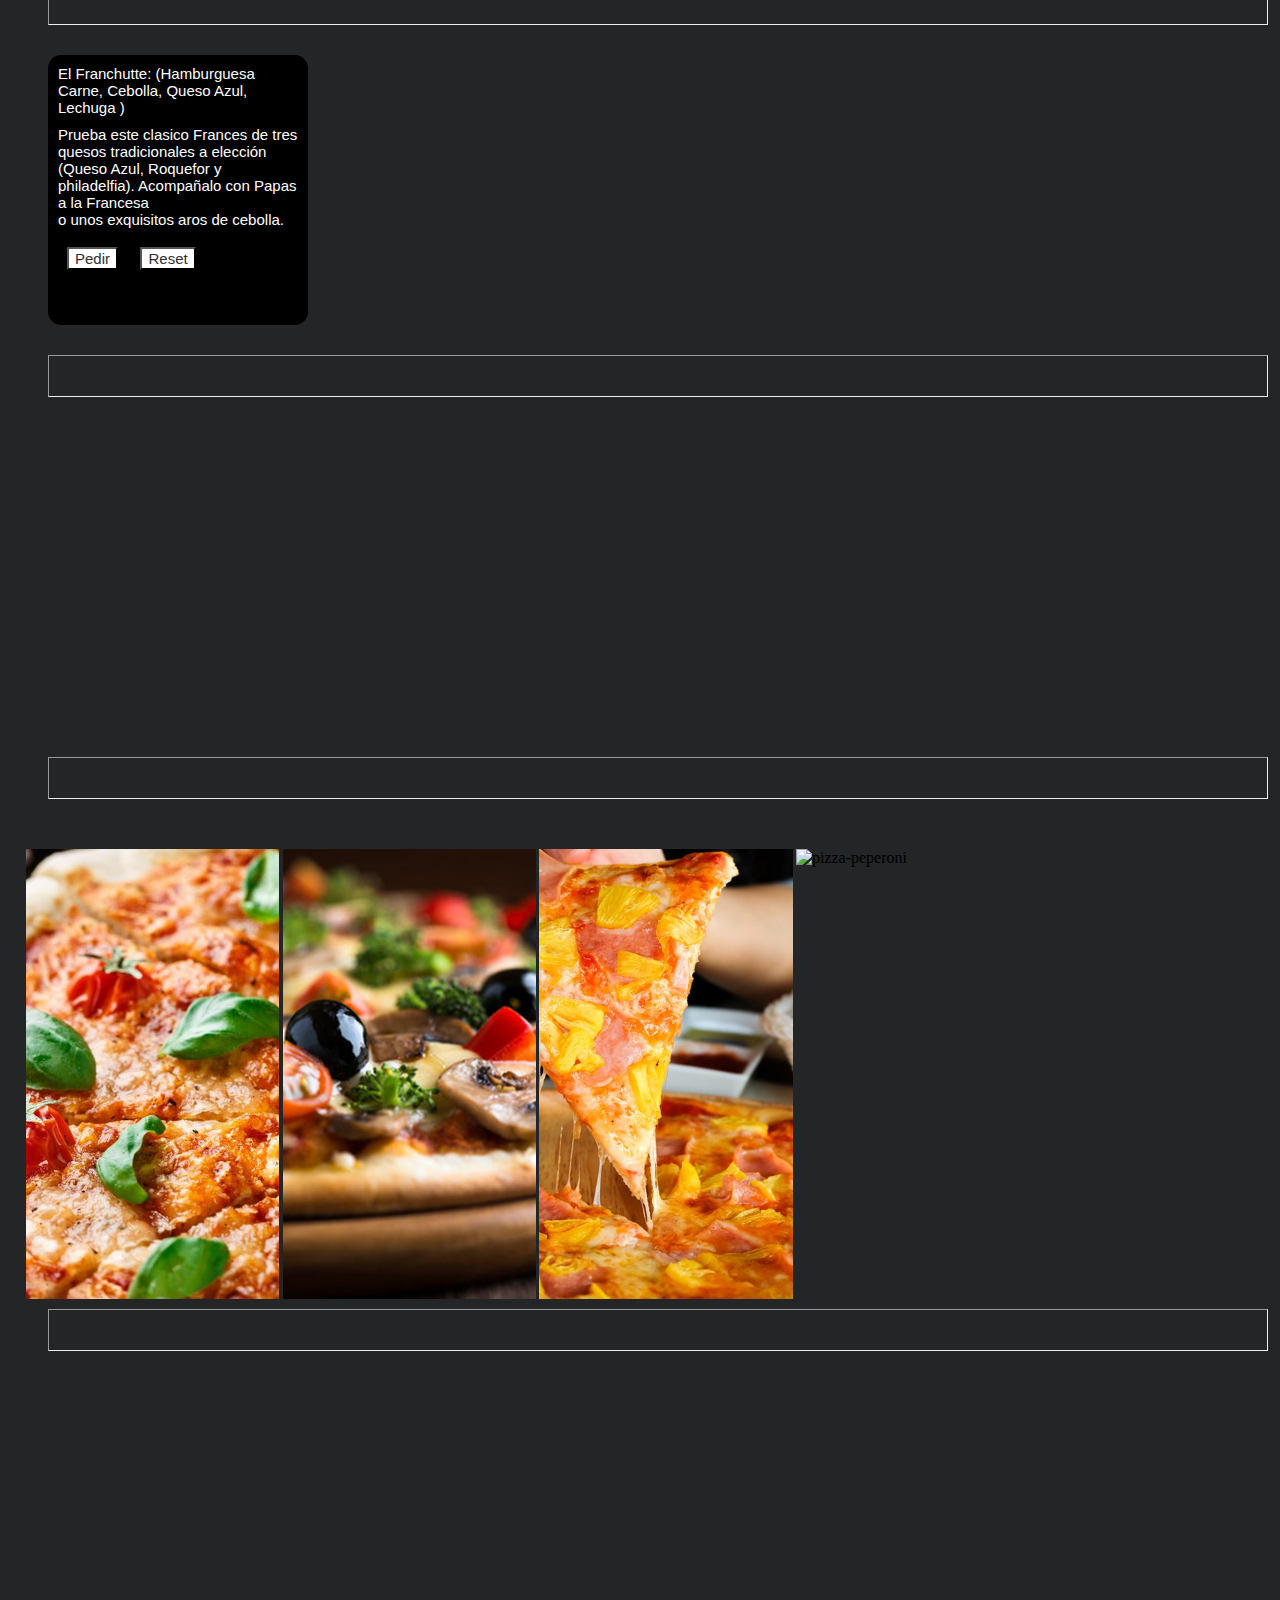
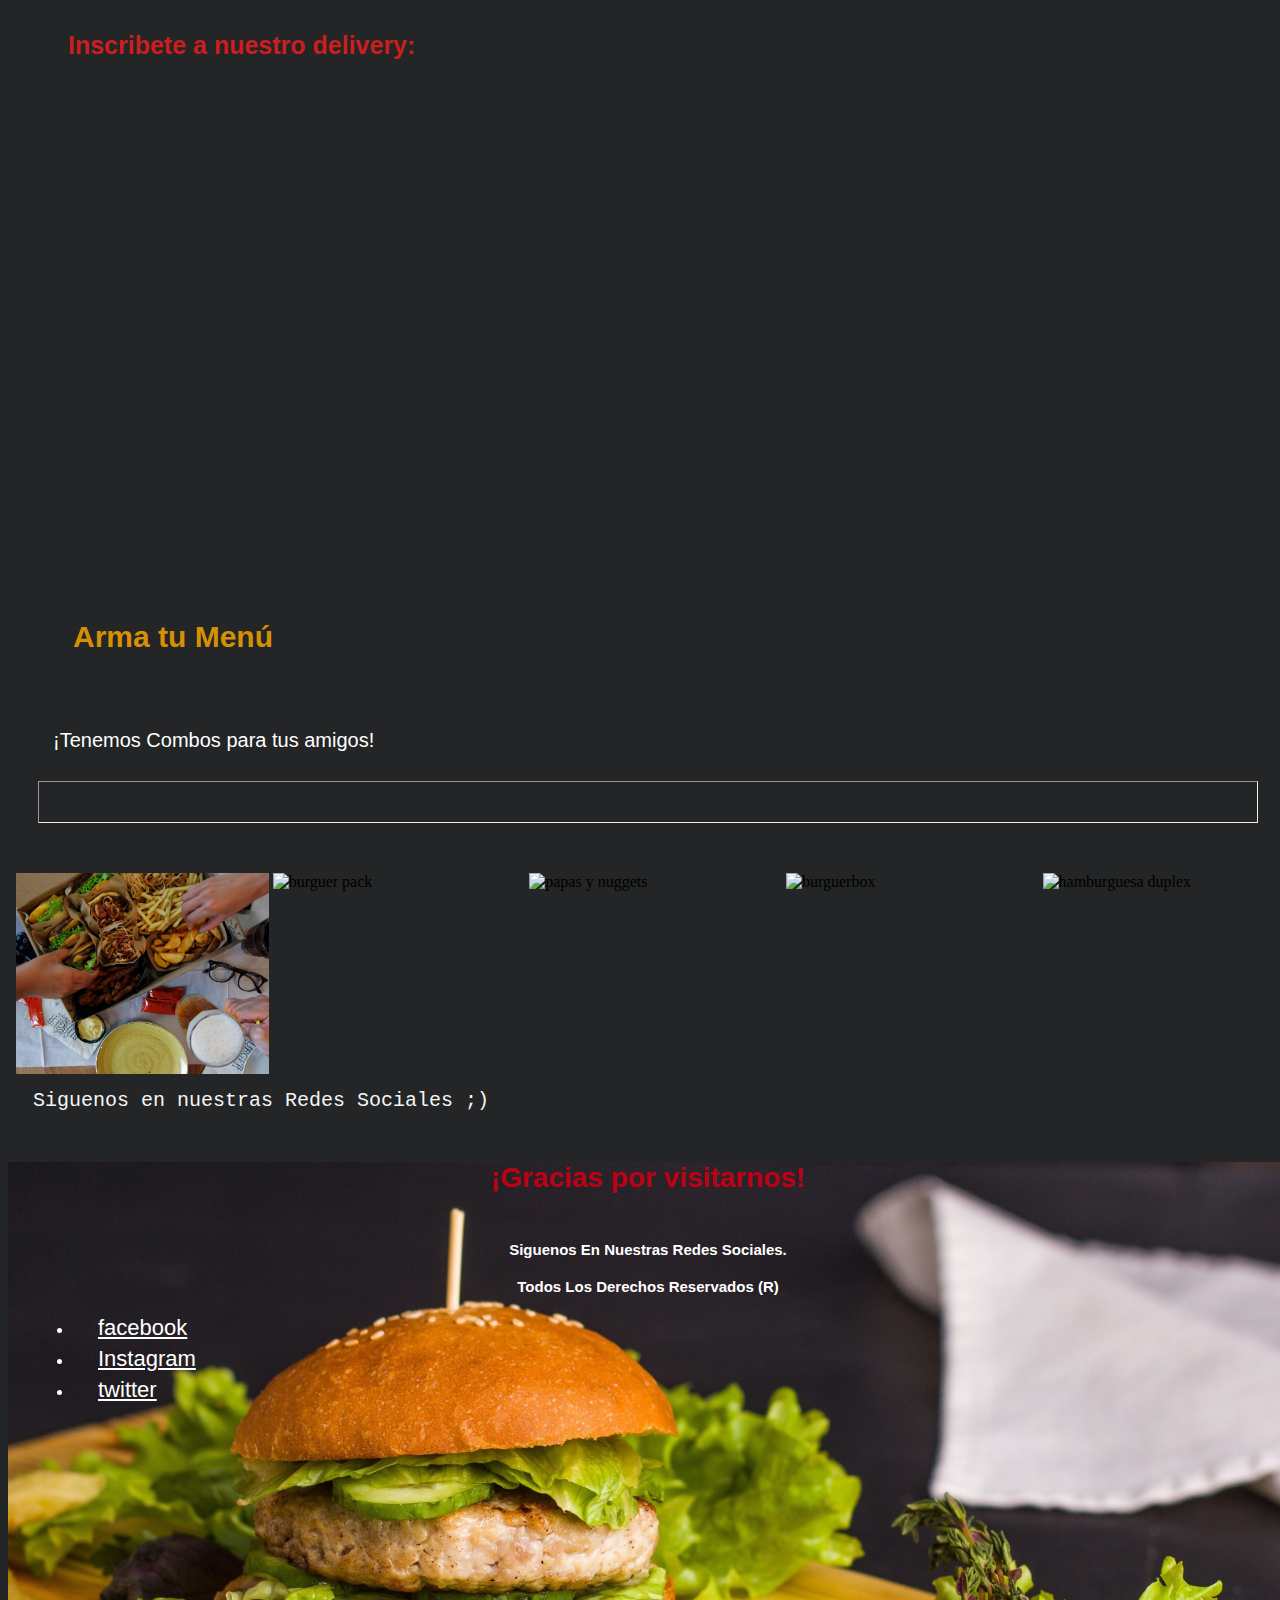
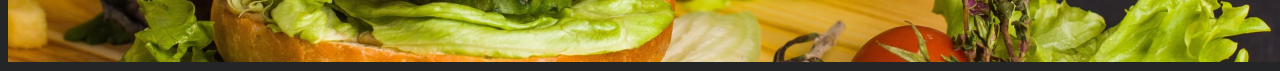
==== commit 9f8f265d: "commit 2 general" ====
--- a/src/index.html
+++ b/src/index.html
@@ -108,7 +108,7 @@
   
 
     <!--Encabezado-->
-    <h2> ¡Tu bazar favorito de comida desde el foodtruck a tu casa! </h2>
+    <h2> ¡Tu bazar favorito desde el foodtruck a tu casa! </h2>
 
 
 
@@ -120,7 +120,7 @@
 
 <p>También elaboramos  refrescantes bebidas sanas como jugos naturales o las famosas Kombunchas.</p>
 
-<p>Comida rapida pero hecha de forma casera,<b> ¡Como te gusta a ti!.</b></p>
+<p>Comida rapida pero rica y autentica,<b> ¡Como te gusta a ti!.</b></p>
 
 
  <!--Menú Comida -->
@@ -151,8 +151,8 @@
 
       <article>
         <h2> <b>Hamburguesas</b></h2>
-        <p><b>Ricas hamburguesas Veganas y caseras a elección</b></p>
-        <p>Disfruta nuestra variedad de preparaciones:</p>
+        <p><b>Variedades hamburguesas tamaños</b></p>
+        <p>Disfruta nuestra variedades y  preparaciones:</p>
         <p> Tenemos una gran variedad de productos locales para hacer las mejores Hamburguesas. <b>¡Como a ti te gustan!</b> </p>
         <span>
         <p><b>* El Panzón:</b> Hamburguesa común (Pan, Carne, Palta y Tomate).</p>
@@ -170,6 +170,7 @@
      <div class="grillado">
 
       <div class="vertical">
+        
         <img src="../src/imagenes/Hamburguesa.jpg" alt="hamburguesa" width="300px">
 
       <!--Descripción comida-->
@@ -212,8 +213,9 @@
      </div>
 <!--producto-->
       <div class="vertical">
-      
+        
         <img src="./imagenes/burguer footer.jpg" width="300px">
+        
         <!--Descripción de comida-->
       <div data-aos="fade-down">
      <div class="cont">
@@ -231,6 +233,7 @@
     </div>
     <!--producto-->
          <div class="vertical">
+          
            <img src="./imagenes/Hambuguesas-veganas-de-tempeh-v.webp" width="300px">
      
            <!--Descripción de comida-->
@@ -250,7 +253,8 @@
     </div>
     <!--producto-->
       <div class="vertical">
-        <img src="https://media-cdn.tripadvisor.com/media/photo-s/0f/3d/f6/d8/hamburguesa-americana.jpg" width="300px" >
+      
+        <img src="https://media-cdn.tripadvisor.com/media/photo-s/0f/3d/f6/d8/hamburguesa-americana.jpg" width="300px">
     
         <!--Descripción de comida-->
       <div data-aos="fade-down">
@@ -270,6 +274,7 @@
      </div>  
   <!--producto-->
 <div class="vertical">
+  
 <img src="../src/imagenes/hamburguesa peruana.jpeg" alt="hamburguesa peruana">
 
 <!--Descripción comida-->
@@ -304,7 +309,7 @@
 <article>
 <h2>Sandwich</h2>
 
-<p>Los clasicos Sandwiches locales, vuelven al Bazar:</p>
+<p>Prueba una nueva selección de Sandwich locales</p>
 <p>Sandwich Aliado: (Pan, Jamón y Queso)</p>
 <p>Sandwich Pollo: (Pan, Pollo apanado, queso mozzarela, tocino, lechuga y tomate). </p></li>
 <p>Sandwich Ave Palta: (Pan, Ave Pollo, Palta).</p>
@@ -583,9 +588,12 @@
       <li> <a class="btn" href="https://www.instagram.com/"> Instagram </a> </li>
       <li> <a class="btn" href="https://twitter.com/"> twitter </a> </li>
     </ul>
+    <div class="powr-paypal-button" id="507c94aa_1654184811"></div><script src="https://www.powr.io/powr.js?platform=html"></script>
+
          </div>
         </div>
        </div>
+
 
 </footer>
 <script>
--- a/src/css/estilos.css
+++ b/src/css/estilos.css
@@ -136,6 +136,7 @@
 
 .cont{
     background-color: black;
+    display: block;
     overflow-x: hidden;
     width:260px;
     height:270px;
@@ -284,7 +285,7 @@
     display: block;
     overflow-x: hidden;
     width:580px;
-    height:320px;
+    height:300px;
     margin:30px;
     border-radius: 5%;
 }
@@ -467,3 +468,4 @@
 @import "../node_modules/bootstrap/scss/grid";
 @import "../node_modules/bootstrap/scss/helpers";
 @import "../node_modules/bootstrap/scss/utilities/api";
+
